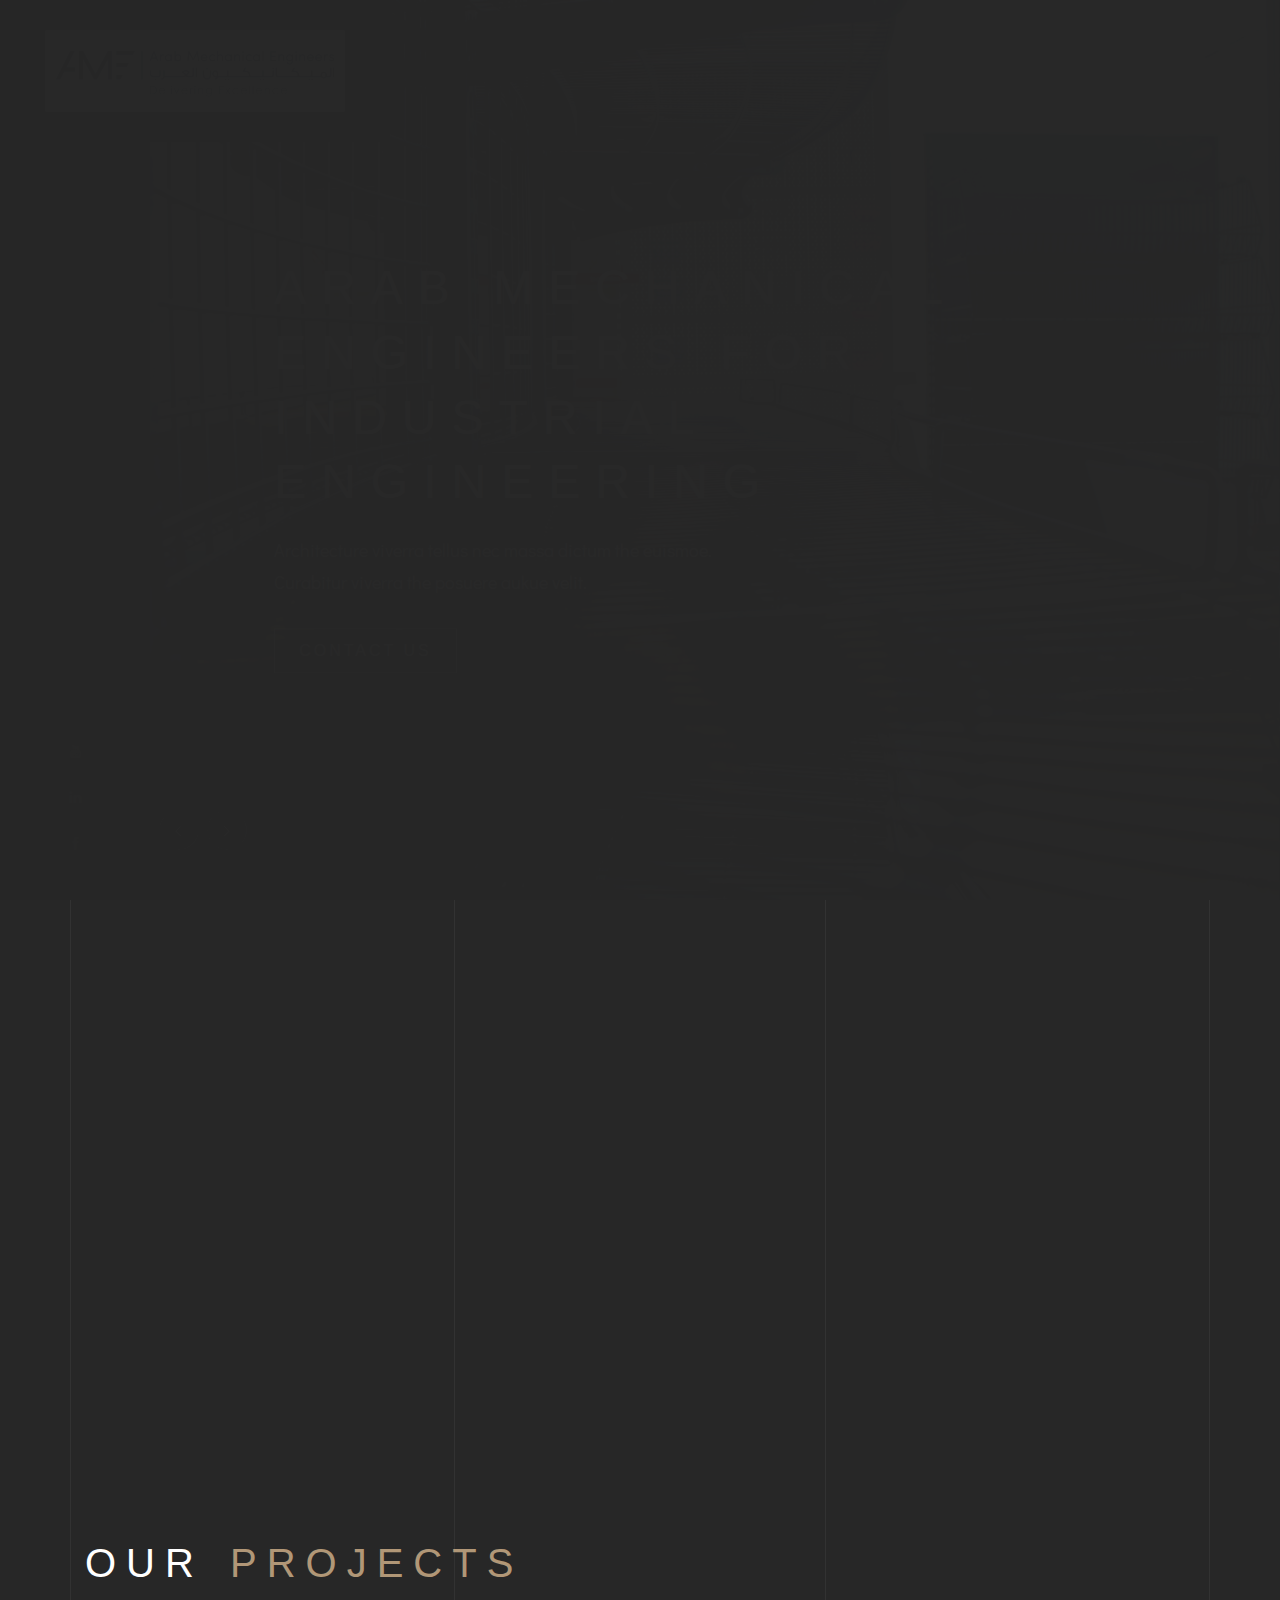
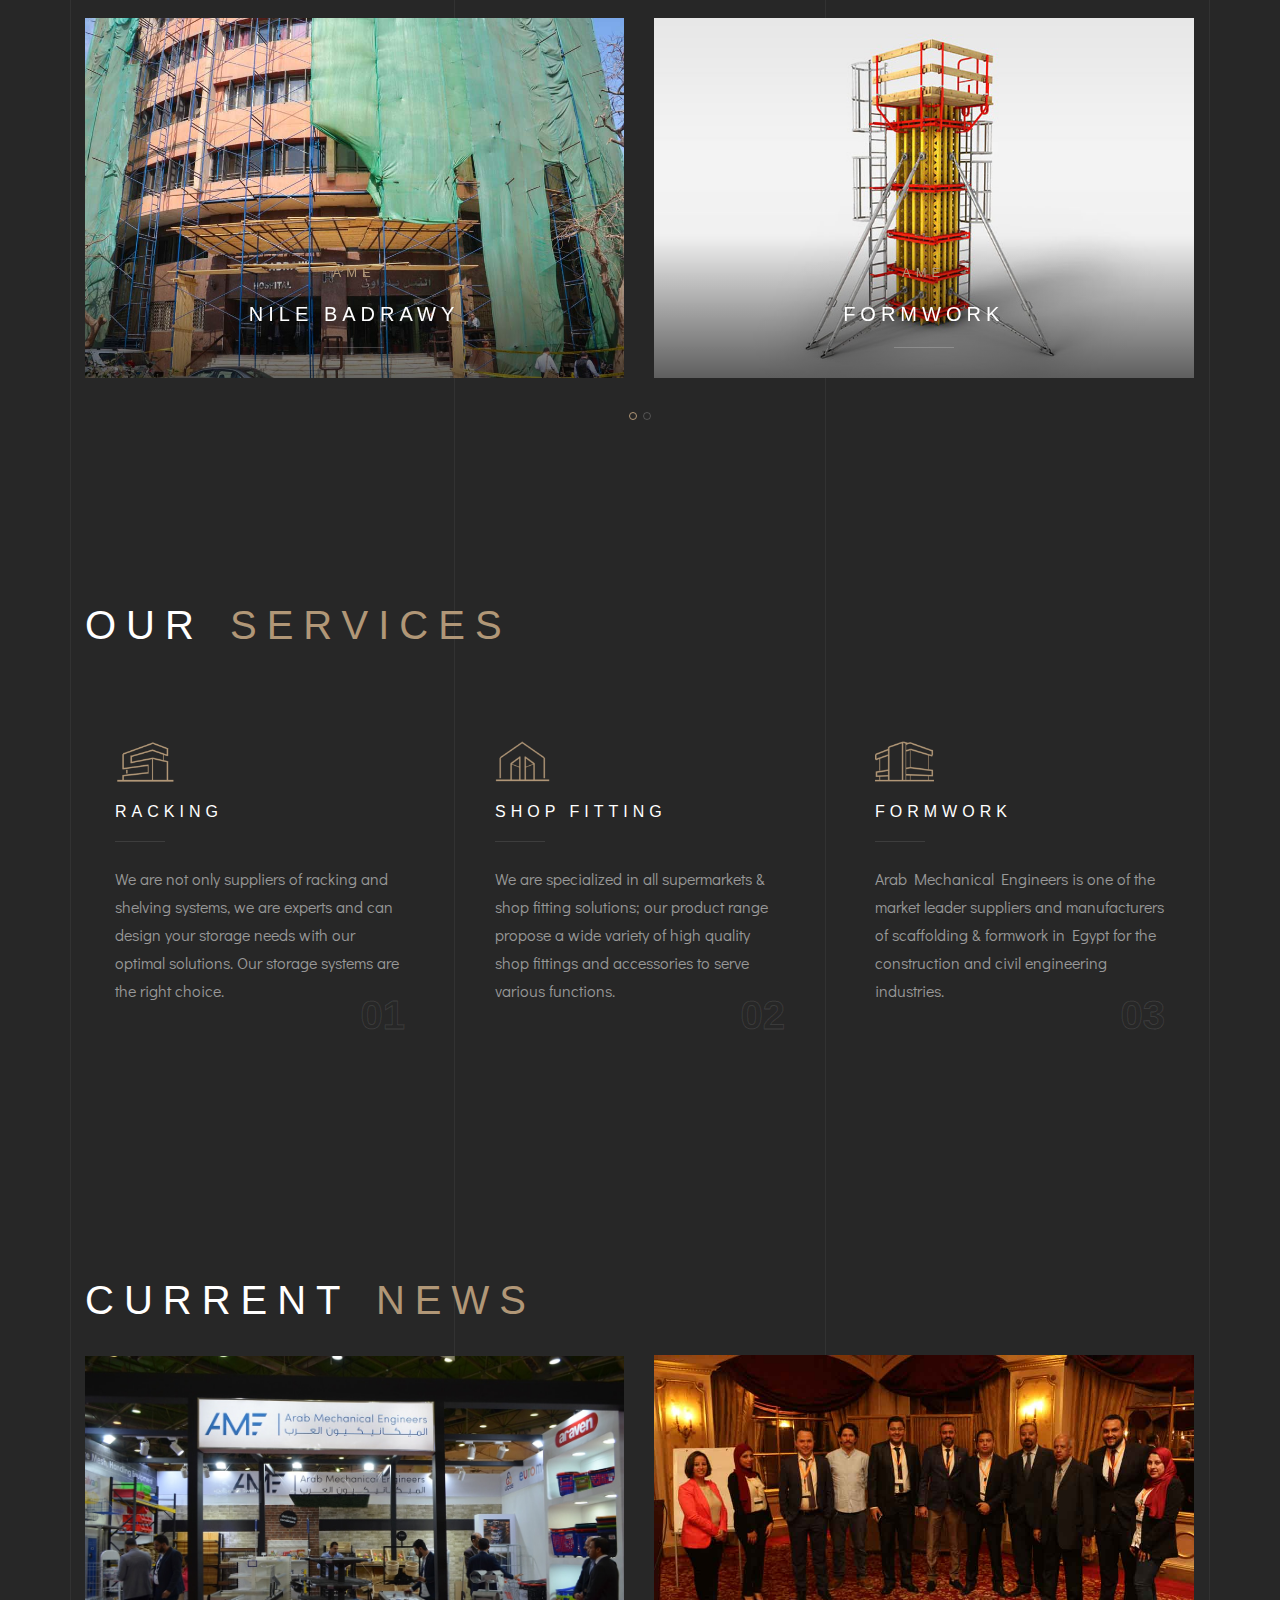
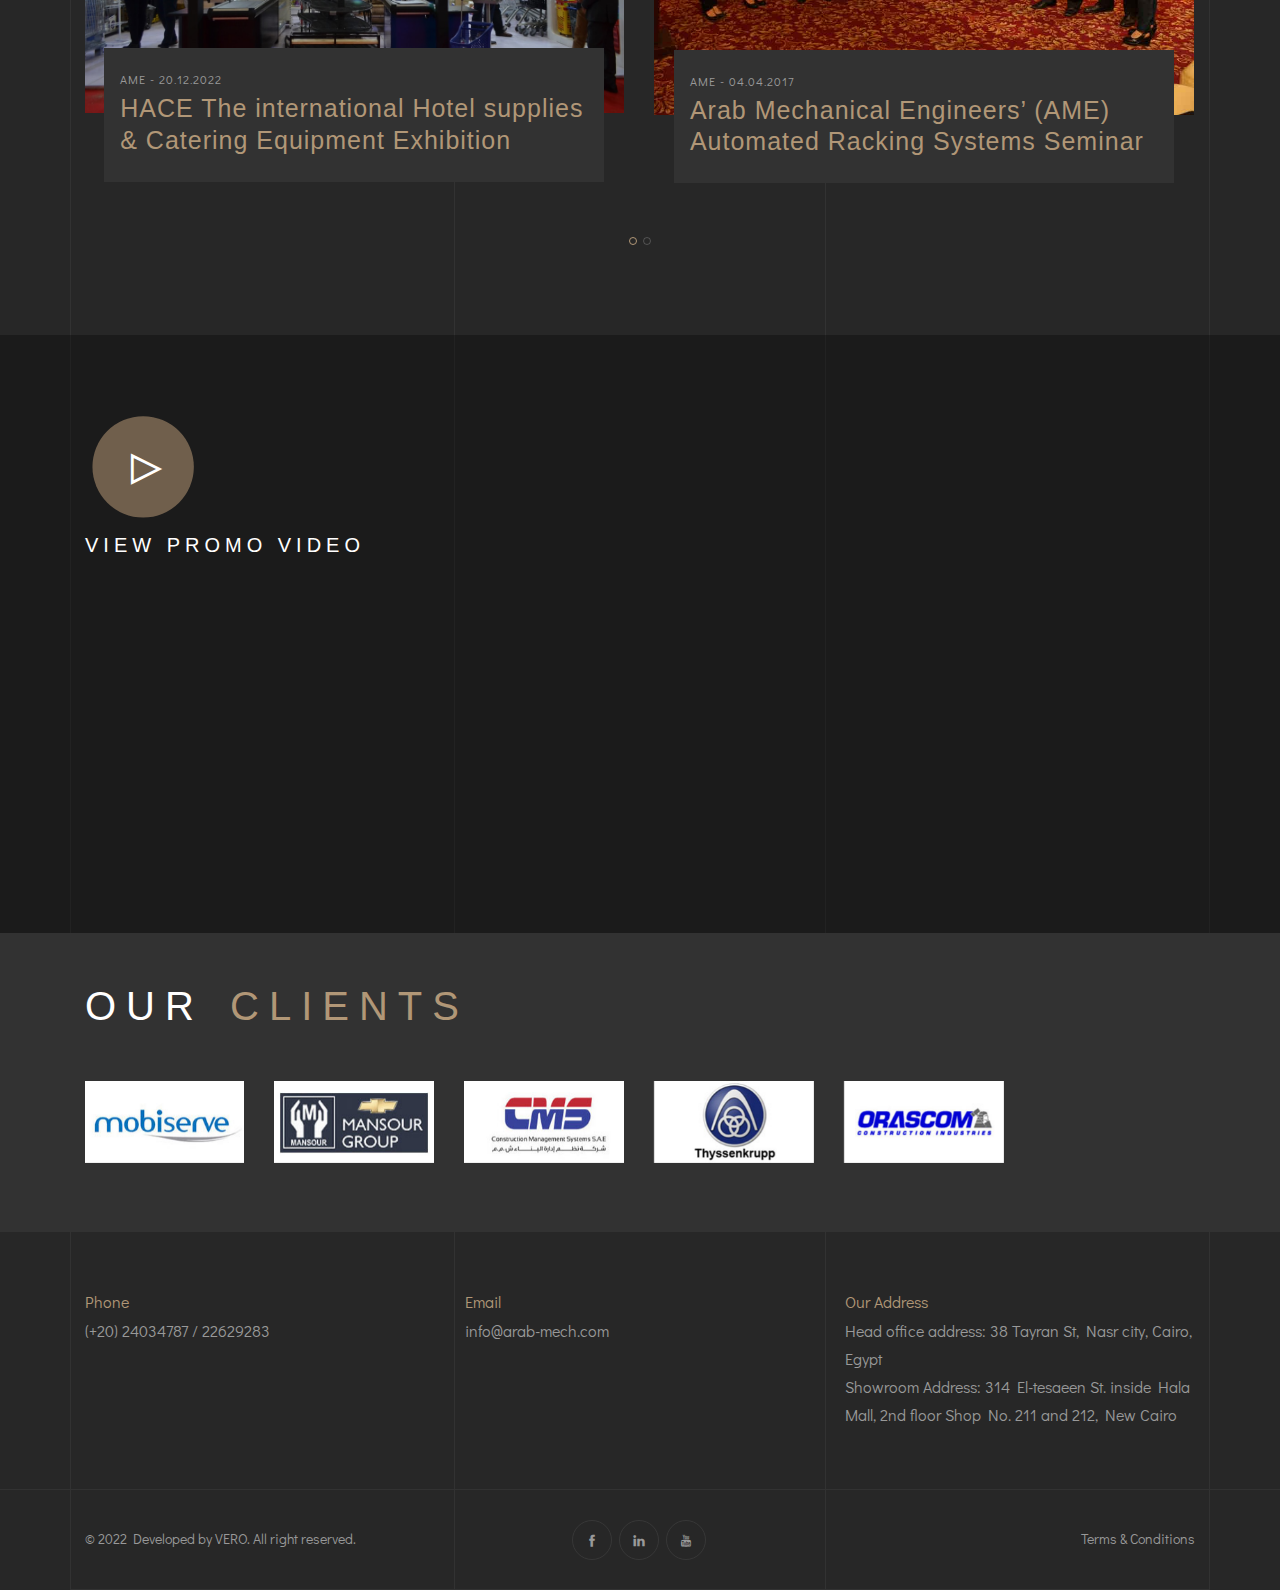
==== index.html @ ab9d2974 "first commit" ====
<!DOCTYPE html>
<html lang="zxx">

<!-- Mirrored from duruthemes.com/demo/html/bauen/toggle-menu-multipage-dark/index.html by HTTrack Website Copier/3.x [XR&CO'2014], Wed, 19 Jan 2022 14:53:19 GMT -->
<head>
    <meta charset="utf-8">
    <meta http-equiv="X-UA-Compatible" content="IE=edge" />
    <meta name="viewport" content="width=device-width, initial-scale=1, maximum-scale=1" />
    <title>Arab mechanical Engineers for industrial engineering</title>
    <link rel="shortcut icon" href="img/favicon.png" />
    <link rel="stylesheet" href="css/plugins.css" />
    <link rel="stylesheet" href="css/style.css" />
    <style>
        .owl-carousel .owl-stage {
            display: flex;
            align-items: center;
        }
    </style>
</head>
<body>
    <!-- Preloader -->
    <div id="preloader"></div>
    <!-- Progress scroll totop -->
    <div class="progress-wrap cursor-pointer">
        <svg class="progress-circle svg-content" width="100%" height="100%" viewBox="-1 -1 102 102">
            <path d="M50,1 a49,49 0 0,1 0,98 a49,49 0 0,1 0,-98" />
        </svg>
    </div>
    <!-- Menu -->
    <div class="bauen-wrap">
        <div class="bauen-wrap-inner">
            <nav class="bauen-menu"> 
                <ul>
                    <li><a class="active" href="index.html">Home</a></li>
                    <li><a href="about.html">About Us</a></li>
                    <li class='bauen-menu-sub'><a href='#'>Shop fitting & Supermarkets</a>
                        <ul>
                            <li><a href='#'>Displaying units</a></li>
                            <li><a href='#'>Fruit & Vegetables units</a></li>
                            <li><a href='#'>Bakery units</a></li>
                            <li><a href='#'>Checkouts</a></li>
                            <li><a href='#'>Trolleys & Baskets</a></li>
                            <li><a href='#'>Refrigeration Systems</a></li>
                            <li><a href='#'>Freezers</a></li>
                            <li><a href='#'>Promotional base units</a></li>
                            <li><a href='#'>Signing materials</a></li>

                        </ul>
                    </li>
                    <li class='bauen-menu-sub'><a href='#'>Racking Systems</a>
                        <ul>
                            <li><a href='#'>Cantilever</a></li>
                            <li><a href='#'>Drawers & Cabinets</a></li>
                            <li><a href='#'>Handling systems</a></li>
                            <li><a href='#'>Lockers</a></li>
                            <li><a href='#'>Multi-Tier Racking systems</a></li>
                            <li><a href='#'>Pallet Racking systems</a></li>
                            <li><a href='#'>Rack buildings</a></li>
                            <li><a href='#'>Shelving Systems</a></li>
                            <li><a href='#'>Steel Pallets</a></li>
                            <li><a href='#'>Wire Mesh solutions</a></li>
                        </ul>
                    </li>
                    <li class='bauen-menu-sub'><a href='#'>OUR PROJECTS</a>
                        <ul>
                            <li><a href='#'>Shop fitting</a></li>
                            <li><a href='#'>Racking Systems</a></li>
                        </ul>
                    </li>
                    <li><a href="#">SHOWROOM</a></li>
                    <li><a href="#">FACTORY</a></li>
                    <li><a href="contact.html">Contact</a></li>
                </ul>
            </nav>
            <div class="bauen-menu-footer">
                <div class="separator"></div>
                <p>P : (+20)  24034787 / 22629283</p>
                <p>@ : info@arab-mech.com</p>
            </div>
        </div>
    </div>
    <!-- Header -->
    <header class="bauen-header">
        <!-- Logo -->
        <div class="bauen-logo-wrap">
            <div class="bauen-logo">
                <a href="index.html" style="border-radius: 2px; background-color: #fff; padding: 20px 10px 10px 10px;"> 
                    <img src="img/ame_logo.png" class="logo-img" alt="">
                    <!-- <h2>AME<span></span></h2> -->
                </a>
            </div>
        </div>
        <!-- Menu Burger -->
        <div class="text-right bauen-wrap-burger-wrap"> 
            <a href="#" class="bauen-nav-toggle bauen-js-bauen-nav-toggle"><i></i></a> 
        </div>
    </header>
    <!-- Slider -->
    <header class="header slider-fade">
        <div class="owl-carousel owl-theme">
            <!-- The opacity on the image is made with "data-overlay-dark="number". You can change it using the numbers 0-9. -->
            <div class="text-left item bg-img" data-overlay-dark="3" data-background="img/slider/slide-1.jpg">
                <div class="v-middle caption mt-30">
                    <div class="container">
                        <div class="row">
                            <div class="col-md-8 offset-md-2">
                                    <h1>Arab mechanical Engineers for industrial engineering</h1>
                                    <p>Architecture viverra tellus nec massa dictum the euismoe.
                                        <br>Curabitur viverra the posuere aukue velit.
                                    </p>
                                    <div class="butn-light mt-30 mb-30"><a href="https://1.envato.market/mDnXD" target="_blank"><span>Contact Us</span></a></div>
                            </div>
                        </div>
                    </div>
                </div>
            </div>
            <div class="text-left item bg-img" data-overlay-dark="4" data-background="img/slider/slide-2.jpg">
                <!-- <div class="v-middle caption mt-30">
                    <div class="container">
                        <div class="row">
                            <div class="col-md-8 offset-md-2">
                                    <h1>Arab mechanical Engineers for industrial engineering</h1>
                                    <p>Architecture viverra tellus nec massa dictum the euismoe.
                                        <br>Curabitur viverra the posuere aukue velit.
                                    </p>
                                    <div class="butn-light mt-30 mb-30"><a href="https://1.envato.market/mDnXD" target="_blank"><span>Buy Now</span></a></div>
                            </div>
                        </div>
                    </div>
                </div> -->
            </div>
            <div class="text-left item bg-img" data-overlay-dark="4" data-background="img/slider/slide-3.jpg"></div>
            <div class="text-left item bg-img" data-overlay-dark="4" data-background="img/slider/slide-4.jpg"></div>
            <div class="text-left item bg-img" data-overlay-dark="4" data-background="img/slider/slide-5.jpg"></div>
            <div class="text-left item bg-img" data-overlay-dark="4" data-background="img/slider/slide-6.jpg"></div>
            <div class="text-left item bg-img" data-overlay-dark="4" data-background="img/slider/slide-7.jpg"></div>
            <div class="text-left item bg-img" data-overlay-dark="4" data-background="img/slider/slide-8.jpg"></div>
            <div class="text-left item bg-img" data-overlay-dark="4" data-background="img/slider/slide-9.jpg"></div>
            <div class="text-left item bg-img" data-overlay-dark="4" data-background="img/slider/slide-10.jpg"></div>
        </div>
        <!-- Left Panel -->
        <div class="left-panel">
            <ul class="social-left clearfix">
                <!-- <li><a href="#"><i class="ti-pinterest"></i></a></li> -->
                <li><a href="https://www.youtube.com/channel/UCtH3Ok1WEF8PvKPOIs0p7Qg/" target="_blank"><i class="ti-youtube"></i></a></li>
                <li><a href="https://arab-mech.com/#" target="_blank"><i class="ti-linkedin"></i></a></li>
                <li><a href="https://www.facebook.com/ArabMechanicalEngineers/" target="_blank"><i class="ti-facebook"></i></a></li>
            </ul>
        </div>
    </header>
    <!-- Content -->
    <div class="content-wrapper">
        <!-- Lines -->
        <section class="content-lines-wrapper">
            <div class="content-lines-inner">
                <div class="content-lines"></div>
            </div>
        </section>
        <!-- About -->
        <section class="about section-padding">
            <div class="container">
                <div class="row">
                    <div class="col-md-6 mb-30 animate-box" data-animate-effect="fadeInUp">
                        <h2 class="section-title">About <span>AME</span></h2>
                        <p>AME holds a prominent position in the Egyptian market in the field of industrial engineering. The company has three main product categories: Racking Systems, Supermarket Equipment &Shop-Fiitings and Scaffolding & Formworks. </p>
                        <p>Our products range from 100% locally produced products to imported products from leading international partners. AME presence is not limited to Egypt only it includes Libya, Kuwait and Saudi Arabia as well.</p>
                    </div>
                    <div class="col-md-6 animate-box" data-animate-effect="fadeInUp">
                        <div class="about-img">
                            <div class="img"> <img src="img/about.jpg" class="img-fluid" alt=""> </div>
                            <div class="about-img-2 about-buro">Head Office</div>
                        </div>
                    </div>
                </div>
            </div>
        </section>
        <!-- Projects -->
        <section class="projects section-padding">
            <div class="container">
                <div class="row">
                    <div class="col-md-12">
                        <h2 class="section-title">Our <span>Projects</span></h2>
                    </div>
                </div>
                <div class="row">
                    <div class="col-md-12">
                        <div class="owl-carousel owl-theme">
                            <div class="item">
                                <div class="position-re o-hidden"> <img src="img/projects/project-1.jpg" alt=""> </div>
                                <div class="con">
                                    <h6><a href="#">AME</a></h6>
                                    <h5><a href="#">Nile Badrawy</a></h5>
                                    <div class="line"></div> <a href="#"><i class="ti-arrow-right"></i></a>
                                </div>
                            </div>
                            <div class="item">
                                <div class="position-re o-hidden"> <img src="img/projects/project-2.jpg" alt=""> </div>
                                <div class="con">
                                    <h6><a href="#">AME</a></h6>
                                    <h5><a href="#">Formwork</a></h5>
                                    <div class="line"></div> <a href="#"><i class="ti-arrow-right"></i></a>
                                </div>
                            </div>
                            <div class="item">
                                <div class="position-re o-hidden"> <img src="img/projects/project-3.jpg" alt=""> </div>
                                <div class="con">
                                    <h6><a href="#">AME</a></h6>
                                    <h5><a href="#">Alfa Market</a></h5>
                                    <div class="line"></div> <a href="#"><i class="ti-arrow-right"></i></a>
                                </div>
                            </div>
                            <div class="item">
                                <div class="position-re o-hidden"> <img src="img/projects/project-4.jpg" alt=""> </div>
                                <div class="con">
                                    <h6><a href="#">AME</a></h6>
                                    <h5><a href="#">Nile tower</a></h5>
                                    <div class="line"></div> <a href="#"><i class="ti-arrow-right"></i></a>
                                </div>
                            </div>
                        </div>
                    </div>
                </div>
            </div>
        </section>
        <!-- Services -->
        <section class="services section-padding">
            <div class="container">
                <div class="row">
                    <div class="col-md-12">
                        <h2 class="section-title">Our <span>Services</span></h2>
                    </div>
                </div>
                <div class="row">
                    <div class="col-md-4">
                        <div class="item">
                            <a href="#"> <img src="img/icons/icon-1.png" alt="">
                                <h5>RACKING</h5>
                                <div class="line"></div>
                                <p>We are not only suppliers of racking and shelving systems, we are experts and can design your storage needs with our optimal solutions. Our storage systems are the right choice.</p>
                                <div class="numb">01</div>
                            </a>
                        </div>
                    </div>
                    <div class="col-md-4">
                        <div class="item">
                            <a href="#"> <img src="img/icons/icon-2.png" alt="">
                                <h5>SHOP FITTING</h5>
                                <div class="line"></div>
                                <p>We are specialized in all supermarkets & shop fitting solutions; our product range propose a wide variety of high quality shop fittings and accessories to serve various functions.</p>
                                <div class="numb">02</div>
                            </a>
                        </div>
                    </div>
                    <div class="col-md-4">
                        <div class="item">
                            <a href="#"> <img src="img/icons/icon-3.png" alt="">
                                <h5>FORMWORK</h5>
                                <div class="line"></div>
                                <p>Arab Mechanical Engineers is one of the market leader suppliers and manufacturers of scaffolding & formwork in Egypt for the construction and civil engineering industries.</p>
                                <div class="numb">03</div>
                            </a>
                        </div>
                    </div>
                </div>
            </div>
        </section>
        <!-- Blog -->
        <section class="bauen-blog section-padding">
            <div class="container">
                <div class="row">
                    <div class="col-md-12">
                        <h2 class="section-title">Current <span>News</span></h2>
                    </div>
                </div>
                <div class="row">
                    <div class="col-md-12">
                        <div class="owl-carousel owl-theme">
                            <div class="item">
                                <div class="position-re o-hidden"> <img src="img/news/news-1.jpg" alt=""> </div>
                                <div class="con">
                                    <span class="category">
                                        <a href="#">AME</a> - 20.12.2022
                                    </span>
                                    <h5><a href="#">HACE The international Hotel supplies & Catering Equipment Exhibition</a></h5>
                                </div>
                            </div>
                            <div class="item">
                                <div class="position-re o-hidden"> <img src="img/news/news-2.jpg" alt=""> </div>
                                <div class="con"> <span class="category">
                                        <a href="#">AME</a> - 04.04.2017
                                    </span>
                                    <h5><a href="#">Arab Mechanical Engineers’ (AME) Automated Racking Systems Seminar</a></h5>
                                </div>
                            </div>
                            <div class="item">
                                <div class="position-re o-hidden"> <img src="img/news/news-3.jpg" alt=""> </div>
                                <div class="con"> <span class="category">
                                        <a href="#">AME</a> - 16.12.2022
                                    </span>
                                    <h5><a href="#">Egypt Projects</a></h5>
                                </div>
                            </div>
                            <div class="item">
                                <div class="position-re o-hidden"> <img src="img/news/news-4.jpg" alt=""> </div>
                                <div class="con"> <span class="category">
                                        <a href="#">AME</a> - 01.02.2017
                                    </span>
                                    <h5><a href="#">AME Sponsoring Mohamed Essam- The Egyptian fencer</a></h5>
                                </div>
                            </div>
                        </div>
                    </div>
                </div>
            </div>
        </section>
        <!-- Promo video - Testiominals -->
        <section class="testimonials">
            <div class="background bg-img bg-fixed section-padding pb-0" data-background="img/banner2.jpg" data-overlay-dark="3">
                <div class="container">
                    <div class="row">
                        <!-- Promo video -->
                        <div class="col-md-5">
                            <div class="vid-area">
                                <div class="vid-icon">
                                    <a class="play-button vid" href="https://youtu.be/RziCmLzpFNY">
                                        <svg class="circle-fill">
                                            <circle cx="43" cy="43" r="39" stroke="#fff" stroke-width=".5"></circle>
                                        </svg>
                                        <svg class="circle-track">
                                            <circle cx="43" cy="43" r="39" stroke="none" stroke-width="1" fill="none"></circle>
                                        </svg> <span class="polygon">
                                            <i class="ti-control-play"></i>
                                        </span> </a>
                                </div>
                                <div class="cont mt-15 mb-30">
                                    <h5>View promo video</h5>
                                </div>
                            </div>
                        </div>
                        <!-- Testiominals -->
                        <div class="col-md-6 offset-md-1">
                            <div class="testimonials-box animate-box" data-animate-effect="fadeInUp">
                                <div class="row">
                                    <div class="col-md-12" style="border-bottom: 1px solid #373737;">
                                        <h5 class="section-title" style="font-size: 33px;">International <span>Partners</span></h5>
                                    </div>
                                </div>
                                <div class="owl-carousel owl-theme mt-25">
                                    <div class="item pl-2"> <span class="quote"><img src="img/quot.png" alt=""></span>
                                        <img src="img/partners/partner-1.jpg" alt="" class="w-50">
                                        <p class="mt-20">Araven the Spanish market leader manufacturer of the state-of-the-art plastic trolleys & shopping baskets worldwide.</p>
                                    </div>
                                    <div class="item pl-2"> <span class="quote"><img src="img/quot.png" alt=""></span>
                                        <img src="img/partners/partner-2.jpg" alt="" class="w-50">
                                        <p class="mt-20">UCGE the Turkish leading global manufacturer of supermarket shelving & shop fitting solutions.</p>
                                    </div>
                                    <div class="item pl-2"> <span class="quote"><img src="img/quot.png" alt=""></span>
                                        <img src="img/partners/partner-3.jpg" alt="" class="w-50">
                                        <p class="mt-20">Eurometall the Turkish leading equipment supplier for businesses, for Retail, Logistics and Industrial markets.</p>
                                    </div>
                                    <div class="item pl-2"> <span class="quote"><img src="img/quot.png" alt=""></span>
                                        <img src="img/partners/partner-4.jpg" alt="" class="w-50">
                                        <p class="mt-20">Kaplanlar Refrigeration one of the leading manufacturers of commercial refrigerators and refrigerated display cabinets in Turkey.</p>
                                    </div>
                                    <div class="item pl-2"> <span class="quote"><img src="img/quot.png" alt=""></span>
                                        <img src="img/partners/partner-5.jpg" alt="" class="w-50">
                                        <p class="mt-20">Fricon Freezers is one of the leading company and main innovator in conception, developing, production and marketing of freezing and chilling equipment founded in Portugal that offers several products of high quality.</p>
                                    </div>
                                    <div class="item pl-2"> <span class="quote"><img src="img/quot.png" alt=""></span>
                                        <img src="img/partners/partner-6.jpg" alt="" class="w-50">
                                        <p class="mt-20">Riga wood – Latvijas Finieris the leading manufacture of Film faced plywood located in Latvia. Riga supplies AME with Birch Plywood for Concrete Formwork.</p>
                                    </div>
                                    <div class="item pl-2"> <span class="quote"><img src="img/quot.png" alt=""></span>
                                        <img src="img/partners/partner-7.jpg" alt="" class="w-50">
                                        <p class="mt-20">Lana is a leader in Timber formwork located in Spain and offers innovative products and solutions for the construction sector (Formwork).</p>
                                    </div>
                                </div>
                            </div>
                        </div>
                    </div>
                </div>
            </div>
        </section>
        <!-- Clients -->
        <section class="clients">
            <div class="container py-5">
                <div class="row">
                    <div class="col-md-12">
                        <h2 class="section-title">Our <span>Clients</span></h2>
                    </div>
                </div>
                <div class="row">
                    <div class="col-md-10 owl-carousel owl-theme">
                        <div class="clients-logo">
                            <a href="#"><img src="img/clients/client-1.jpg" alt=""></a>
                        </div>
                        <div class="clients-logo">
                            <a href="#"><img src="img/clients/client-2.jpg" alt=""></a>
                        </div>
                        <div class="clients-logo">
                            <a href="#"><img src="img/clients/client-3.jpg" alt=""></a>
                        </div>
                        <div class="clients-logo">
                            <a href="#"><img src="img/clients/client-4.jpg" alt=""></a>
                        </div>
                        <div class="clients-logo">
                            <a href="#"><img src="img/clients/client-5.jpg" alt=""></a>
                        </div>
                        <div class="clients-logo">
                            <a href="#"><img src="img/clients/client-6.jpg" alt=""></a>
                        </div>
                        <div class="clients-logo">
                            <a href="#"><img src="img/clients/client-7.jpg" alt=""></a>
                        </div>
                        <div class="clients-logo">
                            <a href="#"><img src="img/clients/client-8.jpg" alt=""></a>
                        </div>
                        <div class="clients-logo">
                            <a href="#"><img src="img/clients/client-9.jpg" alt=""></a>
                        </div>
                        <div class="clients-logo">
                            <a href="#"><img src="img/clients/client-10.jpg" alt=""></a>
                        </div>
                        <div class="clients-logo">
                            <a href="#"><img src="img/clients/client-11.jpg" alt=""></a>
                        </div>
                        <div class="clients-logo">
                            <a href="#"><img src="img/clients/client-12.jpg" alt=""></a>
                        </div>
                        <div class="clients-logo">
                            <a href="#"><img src="img/clients/client-13.jpg" alt=""></a>
                        </div>
                        <div class="clients-logo">
                            <a href="#"><img src="img/clients/client-14.jpg" alt=""></a>
                        </div>
                        <div class="clients-logo">
                            <a href="#"><img src="img/clients/client-15.jpg" alt=""></a>
                        </div>
                        <div class="clients-logo">
                            <a href="#"><img src="img/clients/client-16.jpg" alt=""></a>
                        </div>
                        <div class="clients-logo">
                            <a href="#"><img src="img/clients/client-17.jpg" alt=""></a>
                        </div>
                        <div class="clients-logo">
                            <a href="#"><img src="img/clients/client-18.jpg" alt=""></a>
                        </div>
                        <div class="clients-logo">
                            <a href="#"><img src="img/clients/client-19.jpg" alt=""></a>
                        </div>
                        <div class="clients-logo">
                            <a href="#"><img src="img/clients/client-20.jpg" alt=""></a>
                        </div>
                    </div>
                </div>
            </div>
        </section>
        <!-- Footer -->
        <footer class="main-footer dark">
            <div class="container">
                <div class="row">
                    <div class="col-md-4 mb-30">
                        <div class="item fotcont">
                            <div class="fothead">
                                <h6>Phone</h6>
                            </div>
                            <p>(+20)  24034787 / 22629283 </p>
                        </div>
                    </div>
                    <div class="col-md-4 mb-30">
                        <div class="item fotcont">
                            <div class="fothead">
                                <h6>Email</h6>
                            </div>
                            <p>info@arab-mech.com</p>
                        </div>
                    </div>
                    <div class="col-md-4 mb-30">
                        <div class="item fotcont">
                            <div class="fothead">
                                <h6>Our Address</h6>
                            </div>
                            <p>Head office address: 38 Tayran St, Nasr city, Cairo, Egypt</p>
                            <p>Showroom Address: 314 El-tesaeen St. inside Hala Mall, 2nd floor Shop No. 211 and 212, New Cairo</p>
                        </div>
                    </div>
                </div>
            </div>
            <div class="sub-footer">
                <div class="container">
                    <div class="row">
                        <div class="col-md-4">
                            <div class="text-left">
                                <p>© 2022 Developed by VERO. All right reserved.</p>
                            </div>
                        </div>
                        <div class="col-md-4 abot">
                            <div class="social-icon"> 
                                <a href="https://www.facebook.com/ArabMechanicalEngineers/" target="_blank">
                                    <i class="ti-facebook"></i>
                                </a> 
                                <!-- <a href="index.html">
                                    <i class="ti-twitter"></i>
                                </a>  -->
                                <a href="https://arab-mech.com/#" target="_blank">
                                    <i class="ti-linkedin"></i>
                                </a> 
                                <a href="https://www.youtube.com/channel/UCtH3Ok1WEF8PvKPOIs0p7Qg/" target="_blank">
                                    <i class="ti-youtube"></i>
                                </a> 
                            </div>
                        </div>
                        <div class="col-md-4">
                            <p class="right"><a href="#">Terms &amp; Conditions</a></p>
                        </div>
                    </div>
                </div>
            </div>
        </footer>
    </div>
    <!-- jQuery -->
    <script src="js/jquery-3.5.1.min.js"></script>
    <script src="js/jquery-migrate-3.0.0.min.js"></script>
    <script src="js/modernizr-2.6.2.min.js"></script>
    <script src="js/imagesloaded.pkgd.min.js"></script>
	<script src="js/jquery.isotope.v3.0.2.js"></script>
    <script src="js/pace.js"></script>
    <script src="js/popper.min.js"></script>
    <script src="js/bootstrap.min.js"></script>
    <script src="js/scrollIt.min.js"></script>
    <script src="js/jquery.waypoints.min.js"></script>
    <script src="js/owl.carousel.min.js"></script>
    <script src="js/jquery.stellar.min.js"></script>
    <script src="js/jquery.magnific-popup.js"></script>
    <script src="js/YouTubePopUp.js"></script>
    <script src="js/custom.js"></script>
</body>

<!-- Mirrored from duruthemes.com/demo/html/bauen/toggle-menu-multipage-dark/index.html by HTTrack Website Copier/3.x [XR&CO'2014], Wed, 19 Jan 2022 14:55:44 GMT -->
</html>
---- css/style.css ----
/* -----------------------------------------------------------------------------------

 01. Google fonts
 02. Basics style
 03. Selection style 
 04. Overlay Effect Background image
 05. Owl-Theme custom style
 06. Section style
 07. Navbar style
 08. Header style
 09. Slider style
 10. Slider Left Panel style
 11. Page Banner Header style
 12. Content Lines style
 13. About style 
 14. Team style
 15. Team Details style
 16. Services style
 17. Projects style
 18. Projects2 (masonry) style
 19. Projects3 style
 20. Projects4 style
 21. Project Gallery style
 22. Clients style
 23. Gallery style
 24. Promo Video and Testimonials style
 25. Blog 1 style
 26. Blog 2 style
 27. Blog 3 style
 28. Post style
 29. Contact style
 30. Buttons style
 31. Footer style
 32. Corner style
 33. Preloader style
 34. toTop Button style
 35. Accordion Box (for Faqs) style
 36. Pricing plan style
 37. Error Page - 404 style
 38. Process style
 39. Comming soon style
 40. Responsive (Media Query)
 
----------------------------------------------------------------------------------- */


/* ======= Google fonts (Oswald & Didact Gothic) ======= */
@import url('https://fonts.googleapis.com/css2?family=Didact+Gothic&amp;family=Oswald:wght@200;300;400;500;600;700&amp;display=swap');


/* ======= Basic style ======= */
html,
body {
    -moz-osx-font-smoothing: grayscale;
    -webkit-font-smoothing: antialiased;
    -moz-font-smoothing: antialiased;
    font-smoothing: antialiased;
}
* {
    margin: 0;
    padding: 0;
    -webkit-box-sizing: border-box;
    box-sizing: border-box;
    outline: none;
    list-style: none;
    word-wrap: break-word;
}
body {
    font-family: 'Didact Gothic', sans-serif;
    font-size: 16px;
    font-weight: 400;
    line-height: 1.75em;
    color: #999;
    overflow-x: hidden !important;
    background: #272727;
}
p {
    font-family: 'Didact Gothic', sans-serif;
    font-size: 16px;
    font-weight: 400;
    line-height: 1.75em;
    color: #999;
    margin-bottom: 20px;
}
h1,
h2,
h3,
h4,
h5,
h6 {
    font-family: 'Oswald', sans-serif;
    font-weight: 400;
    line-height: 1.25em;
    margin: 0 0 20px 0;
}
img {
    width: 100%;
    height: auto;
}
img {
    -webkit-transition: all 0.5s;
    -o-transition: all 0.5s;
    transition: all 0.5s;
    color: #323232;
}
span,
a,
a:hover {
    display: inline-block;
    text-decoration: none;
    color: inherit;
}

a[href^="tel"] {
    color: inherit;
    text-decoration: none;
}

b {
    font-weight: 400;
    color: #b19777;
}
/* text field */
button,
input,
optgroup,
select,
textarea {
    font-family: 'Oswald', sans-serif;
}
input[type="password"]:focus,
input[type="email"]:focus,
input[type="text"]:focus,
input[type="file"]:focus,
input[type="radio"]:focus,
input[type="checkbox"]:focus,
textarea:focus {
    outline: none;
}
input[type="password"],
input[type="email"],
input[type="text"],
input[type="file"],
textarea {
    max-width: 100%;
    margin-bottom: 10px;
    padding: 10px 0;
    height: auto;
    background-color: transparent;
    -webkit-box-shadow: none;
    box-shadow: none;
    border-width: 0 0 1px;
    border-style: solid;
    display: block;
    width: 100%;
    line-height: 1.5em;
    font-family: 'Didact Gothic', sans-serif;
    font-size: 16px;
    font-weight: 400;
    color: #999;
    background-image: none;
    border-bottom: 1px solid #323232;
    border-color: ease-in-out .15s, box-shadow ease-in-out .15s;
}
input:focus,
textarea:focus {
    border-bottom-width: 1px;
    border-color: #b19777;
}
input[type="submit"],
input[type="reset"],
input[type="button"],
button {
    text-shadow: none;
    -webkit-box-shadow: none;
    box-shadow: none;
    line-height: 1.75em;
    -webkit-transition: background-color .15s ease-out;
    transition: background-color .15s ease-out;
    background: #b19777;
    border: 1px solid transparent;
}
input[type="submit"]:hover,
input[type="reset"]:hover,
input[type="button"]:hover,
button:hover {
    background-color: #323232;
    color: #999;
    border: 1px solid transparent;
}
select {
    padding: 10px;
    border-radius: 5px;
}
table,
th,
tr,
td {
    border: 1px solid #ececec;
}
th,
tr,
td {
    padding: 10px;
}
input[type="radio"],
input[type="checkbox"] {
    display: inline;
}
/* Placeholder */
::-webkit-input-placeholder {
    color: #999;
    font-size: 15px;
    font-weight: 400;
}

:-moz-placeholder {
    color: #999;
}

::-moz-placeholder {
    color: #999;
    opacity: 1;
}

:-ms-input-placeholder {
    color: #999;
}


.o-hidden {
    overflow: hidden;
}
.position-re {
    position: relative;
}
.full-width {
    width: 100%;
}
.bg-img {
    background-size: cover;
    background-repeat: no-repeat;
}
.bg-fixed {
    background-attachment: fixed;
}
.pattern {
    background-repeat: repeat;
    background-size: auto;
}
.bold {
    font-weight: 600;
}
.count {
    font-family: 'Oswald', sans-serif;
}
.valign {
    display: -webkit-box;
    display: -ms-flexbox;
    display: flex;
    -webkit-box-align: center;
    -ms-flex-align: center;
    align-items: center;
}
.v-middle {
    position: absolute;
    width: 100%;
    top: 50%;
    left: 0;
    -webkit-transform: translate(0%, -50%);
    transform: translate(0%, -50%);
}

.v-bottom {
    position: absolute;
    width: 100%;
    bottom: 5%;
    left: 0;
    -webkit-transform: translate(0%, -5%);
    transform: translate(0%, -5%);
}

.js .animate-box {
    opacity: 0;
}


/* ======= Selection style ======= */
::-webkit-selection {
    color: #999;
    background: rgba(0, 0, 0, 0.1);
}
::-moz-selection {
    color: #999;
    background: rgba(0, 0, 0, 0.1);
}
::selection {
    color: #999;
    background: rgba(0, 0, 0, 0.1);
}

/* ======= Scrollbar ======= */

::-webkit-scrollbar {
    width: 0px;
}

::-webkit-scrollbar-track {
    background: #999;
}

::-webkit-scrollbar-thumb {
    background: #272727;
}

::-webkit-scrollbar-thumb:hover {
    background: #272727;
}



/* ======= Owl-Theme custom style ======= */
.owl-theme .owl-nav.disabled + .owl-dots {
    margin-top: 0px;
    line-height: .7;
    display: block;
}
.owl-theme .owl-dots .owl-dot span {
    width: 8px;
    height: 8px;
    margin: 0 3px;
    border-radius: 50%;
    background: transparent;
    border: 1px solid rgba(255, 255, 255, 0.2);
}
.owl-theme .owl-dots .owl-dot.active span,
.owl-theme .owl-dots .owl-dot:hover span {
    background: transparent;
    border: 1px solid #b19777;
}


/* ======= Section style ======= */
.section-padding {
    padding: 90px 0;
}
.section-padding2 {
    padding: 0 0 90px 0;
}
.section-padding h6 {
    color: #b19777;
    font-size: 20px;
    margin-bottom: 20px;
}
.section-title {
    font-size: 40px;
    font-family: 'Oswald', sans-serif;
    font-weight: 400;
    color: #fff;
    text-transform: uppercase;
    position: relative;
    letter-spacing: 10px;
    word-spacing: 5px;
    margin-bottom: 30px;
}
.section-title span {
    color: #b19777;
}
.section-title2 {
    font-size: 35px;
    font-weight: 300;
    color: #b19777;
    position: relative;
    line-height: 1.25em;
    margin-bottom: 30px;
    letter-spacing: 3px;
    text-transform: uppercase;
}


/* ======= Menu style ======= */
.bauen-wrap {
    display: block;
    background: #272727;
    right: 0;
    z-index: 101;
    position: fixed;
    width: 340px;
    -webkit-transform: translateX(100%);
    -ms-transform: translateX(100%);
    transform: translateX(100%);
    -webkit-transition: .3s all ease;
    -o-transition: .3s all ease;
    transition: .3s all ease;
    bottom: 0;
    top: 0;
    -webkit-box-shadow: 0 -20px 20px -5px rgba(0, 0, 0, 0.05);
    box-shadow: 0 -20px 20px -5px rgba(0, 0, 0, 0.05);
    min-height: 300px;
    overflow: auto;
    padding: 0 40px;
    border: none;
    border-left: 1px solid #323232
}
.bauen-wrap.bauen-wrap-show {
    -webkit-transform: translateX(0%);
    -ms-transform: translateX(0%);
    transform: translateX(0%);
}
.bauen-logo-wrap {
    position: relative;
    z-index: 1021;
    float: left;
    background: #272727;
    padding: 30px 45px;
}
.bauen-menu {}
.bauen-menu ul {
    position: relative;
    margin-top: 200px;
    margin-bottom: 30px;
    padding: 0;
}
.bauen-menu ul ul {
    position: relative;
    margin-top: 0;
    margin-bottom: 0;
    padding: 0;
}
.bauen-menu ul li,
.bauen-menu ul li a {
    margin: 0;
    padding: 0;
    border: 0;
    list-style: none;
    display: block;
    position: relative;
    -webkit-transition: .3s all ease;
    -o-transition: .3s all ease;
    transition: .3s all ease;
}
.bauen-menu ul li {
    margin: 10px 0 10px 0;
    padding: 0 0 10px 0;
    list-style: none;
    font-size: 15px;
    font-weight: 300;
    line-height: 1.5em;
    text-transform: uppercase;
    letter-spacing: 4px;
    border-bottom: 1px solid rgba(255,255,255,0.03);
}
.bauen-menu ul ul li {
    margin: 5px 0 0px 0;
    padding: 0 0 0px 0;
    list-style: none;
    text-transform: uppercase;
    letter-spacing: 0px;
    border-bottom: none;
}
.bauen-menu ul li a {
    color: #999;
    text-decoration: none;
    position: relative;
    padding: 0;
    font-family: 'Oswald', sans-serif;
    font-weight: 300;
    -webkit-transition: 0.3s;
    -o-transition: 0.3s;
    transition: 0.3s;
}
.bauen-menu ul li a {
    display: inline-block;
}
.bauen-menu ul li a:after {
    content: '';
    display: block;
    width: 0;
}
.bauen-menu ul li a:hover::after {
    width: 100%;
}
.bauen-menu ul li a.active {
    color: #b19777;
}
.bauen-menu ul li a.active:after {
    height: 0px;
}
.bauen-menu ul ul {
    display: none;
}
.bauen-menu > ul > li > a {
    color: #999;
    text-decoration: none;
    position: relative;
    padding: 0;
    font-family: 'Oswald', sans-serif;
    font-weight: 300;
    -webkit-transition: 0.3s;
    -o-transition: 0.3s;
    transition: 0.3s;
}
.bauen-menu > ul > li.open > a {
    color: #b19777;
    text-decoration: none;
    position: relative;
    padding: 0;
    font-family: 'Oswald', sans-serif;
    font-weight: 300;
    -webkit-transition: 0.3s;
    -o-transition: 0.3s;
    transition: 0.3s;
}
.bauen-menu ul ul li a {
    color: #999;
    text-decoration: none;
    position: relative;
    padding: 5px 0 5px 5px;
    font-family: 'Didact Gothic', sans-serif;
    font-size: 15px;
    font-weight: 300;
    line-height: 1.25em;
    -webkit-transition: 0.3s;
    -o-transition: 0.3s;
    transition: 0.3s;
    margin-left: 12px;
    text-transform: none;
}
.bauen-menu ul li:hover > a,
.bauen-menu ul li.open > a,
.bauen-menu ul li.active > a,
.bauen-menu ul ul li:hover > a,
.bauen-menu ul ul li.open > a,
.bauen-menu ul ul li.active > a {
    color: #b19777;
}
.bauen-menu ul ul ul li a {
    margin-left: 24px;
    padding-top: 0px;
}
/* navigation footer */
.bauen-menu-footer {
    position: relative;
    bottom: 30px;
    left: 0;
    padding: 90px 0px 0px 0px;
    color: #777;
}
.bauen-menu-footer p {
    color: #777;
    margin: 0;
    font-size: 15px;
}
.bauen-menu-footer a {
    color: #b19777;
}
.separator {
    width: 16%;
    margin-bottom: 20px;
    text-align: center;
    position: relative;
    display: inline-block;
    vertical-align: middle;
    border-bottom: 1px solid #333;
    margin: 10px 0;
}
@media screen and (max-width: 768px) {
    .bauen-menu-footer {

    }   
}


/* ======= Menu header style ======= */

.bauen-header {
    position: absolute;
    top: 0;
    z-index: 900;
    width: 100%;
    padding-right: 11%;
}
.bauen-header .bauen-logo {
    line-height: 0;
    padding: 0;
    color: #fff;
    font-size: 30px;
    font-family: 'Oswald', sans-serif;
    font-weight: 300;
    text-align: center
}
.bauen-header .bauen-logo img {
    width: 280px;
    margin-bottom: 5px;
}


.bauen-header .bauen-logo h2 {
    font-family: 'Oswald', sans-serif;
    font-size: 45px;
    font-weight: 400;
    display: block;
    width: 100%;
    position: relative;
    color: #b19777;
    letter-spacing: 9px;
    margin-bottom: 0;
}

.bauen-header .bauen-logo span {
    display: block;
    font-family: 'Oswald', sans-serif;
    font-size: 12px;
    color: #999;
    font-weight: 400;
    letter-spacing: 4px;
    display: block;
    margin-top: 5px;
    line-height: 1.5em;
    text-transform: uppercase;
}

.bauen-header .social li {
    display: inline-block;
}
.bauen-header .social li a {
    color: #fff;
    padding: 0 10px;
}
.bauen-header .heading {
    color: #fff;
}
.bauen-header.scrolled {
    position: fixed;
    top: 0;
    background:#272727;
    -webkit-transition: .0s all ease;
    -o-transition: .0s all ease;
    transition: .0s all ease;
    -webkit-transform: translateY(-100%);
    -ms-transform: translateY(-100%);
    transform: translateY(-100%);
    
    -webkit-box-shadow: 0px 5px 15px rgb(0 0 0 / 10%);
    box-shadow: 0px 5px 15px rgb(0 0 0 / 10%);
}
.bauen-header.scrolled .social {
    margin-top: 10px;
}
.bauen-header.scrolled .social li a {
    color: #fff;
}
.bauen-header.scrolled .bauen-logo {
    line-height: 1em;
    padding: 0;
    color: #fff;
    font-size: 30px;
    font-family: 'Oswald', sans-serif;
    font-weight: 300;
}

.bauen-header.scrolled .bauen-logo  h2,
.bauen-header.scrolled .bauen-logo  h2 span {
    display: none;
}

.bauen-header.scrolled .bauen-logo-wrap {
    padding: 15px 70px 15px 150px;
    background: #272727;
}

.bauen-header.scrolled .bauen-nav-toggle {
    top: -1px !important;
    margin-top: 25px;
}
.bauen-header.awake {
    -webkit-transition: .3s all ease;
    -o-transition: .3s all ease;
    transition: .3s all ease;
    -webkit-transform: translateY(0%);
    -ms-transform: translateY(0%);
    transform: translateY(0%);
}
.bauen-header.sleep {
    -webkit-transition: .3s all ease;
    -o-transition: .3s all ease;
    transition: .3s all ease;
    -webkit-transform: translateY(-100%);
    -ms-transform: translateY(-100%);
    transform: translateY(-100%);
}
.bauen-nav-toggle {
    top: -3px !important;
}
.bauen-nav-toggle i,
.bauen-nav-toggle i:before,
.bauen-nav-toggle i:after {
    background: #fff !important;
}
.bauen-wrap-burger-wrap {
    position: relative;
    z-index: 1022;
}
.bauen-nav-toggle {
    width: 30px;
    height: 30px;
    cursor: pointer;
    text-decoration: none;
    position: relative;
    top: -15px;
    z-index: 109;
    display: block !important;
    float: right;
    right: 0;
    display: none;
    border-bottom: none !important;
    margin-top: 60px;
}
.bauen-nav-toggle:hover i:before {
    top: -7px;
}
.bauen-nav-toggle:hover i:after {
    bottom: -7px;
}
.bauen-nav-toggle.active i {
    background: transparent !important;
}
.bauen-nav-toggle.active i:before {
    top: 0px;
    -webkit-transform: rotateZ(45deg);
    -moz-transform: rotateZ(45deg);
    -ms-transform: rotateZ(45deg);
    -o-transform: rotateZ(45deg);
    transform: rotateZ(45deg);
}
.bauen-nav-toggle.active i:after {
    bottom: 0;
    -webkit-transform: rotateZ(-45deg);
    -moz-transform: rotateZ(-45deg);
    -ms-transform: rotateZ(-45deg);
    -o-transform: rotateZ(-45deg);
    transform: rotateZ(-45deg);
}
.bauen-nav-toggle:hover,
.bauen-nav-toggle:focus,
.bauen-nav-toggle:active {
    outline: none;
    border-bottom: none !important;
}
.bauen-nav-toggle i {
    position: relative;
    display: -moz-inline-stack;
    display: inline-block;
    zoom: 1;
    *display: inline;
    width: 25px;
    height: 1px;
    font: bold 14px/.4 Helvetica;
    text-transform: uppercase;
    text-indent: -55px;
    background: #fff;
    -webkit-transition: all .2s ease-out;
    -o-transition: all .2s ease-out;
    transition: all .2s ease-out;
}
.bauen-nav-toggle i:before,
.bauen-nav-toggle i:after {
    content: '';
    width: 25px;
    height: 1px;
    background: #fff;
    position: absolute;
    left: 0;
    -webkit-transition: 0.2s;
    -o-transition: 0.2s;
    transition: 0.2s;
}
.bauen-nav-toggle i:before {
    top: -7px;
}
.bauen-nav-toggle i:after {
    bottom: -7px;
}


/* ======= Header style ======= */
.header {
    min-height: 100vh;
    overflow: hidden;
}
.header .caption .o-hidden {
    display: inline-block;
}
.header .caption h2 {
    font-weight: 400;
    font-size: 30px;
}
.header .caption h4 {
    font-family: 'Oswald', sans-serif;
    font-size: 20px;
    font-weight: 400;
    text-transform: uppercase;
    letter-spacing: 5px;
    color: #fff;
    text-align: right;
    margin-bottom: 30px;
    -webkit-animation-delay: .2s;
    animation-delay: .2s;
}
.header .caption h1 {
    position: relative;
    margin-bottom: 20px;
    font-family: 'Oswald', sans-serif;
    font-size: 48px;
    text-transform: uppercase;
    line-height: 1.35em;
    -webkit-animation-delay: .4s;
    animation-delay: .4s;
    color: #fff;
    font-weight: 400;
    letter-spacing: 15px;
}
.header .caption p {
    font-size: 18px;
    line-height: 1.75em;
    margin-bottom: 0;
    color: #fff;
    -webkit-animation-delay: .6s;
    animation-delay: .6s;
    margin-right: 15px;
}
.header .caption p span {
    letter-spacing: 5px;
    text-transform: uppercase;
    margin: 0 5px;
    padding-right: 14px;
    position: relative;
}
.header .caption p span:last-child {
    padding: 0;
}
.header .caption p span:last-child:after {
    display: none;
}
.header .caption p span:after {
    content: '';
    width: 7px;
    height: 7px;
    border-radius: 50%;
    background: #272727;
    position: absolute;
    top: 10px;
    right: 0;
    opacity: .5;
}
.header .caption .butn-light {
    -webkit-animation-delay: .8s;
    animation-delay: .8s;
    margin-right: 15px;
}
.header .social a {
    color: #eee;
    font-size: 20px;
    margin: 10px 15px;
}

hr {
    margin-top: 5px;
    margin-bottom: 20px;
    border: 0;
    border-top: 1px solid rgba(255,255,255,0.3);
}



/* ======= Slider style ======= */
.slider .owl-item,
.slider-fade .owl-item {
    height: 100vh;
    position: relative;
}
.slider .item,
.slider-fade .item {
    position: absolute;
    top: 0;
    left: 0;
    height: 100%;
    width: 100%;
    background-size: cover;
    background-position: center;
}
.slider .item .caption,
.slider-fade .item .caption {
    z-index: 9;
}
.slider .owl-theme .owl-dots,
.slider-fade .owl-theme .owl-dots {
    position: absolute;
    bottom: 5vh;
    width: 100%;
}
/* owl-nav next and prev */
.owl-nav {
    position: absolute;
    bottom: 5%;
    left: 12%;
}
.owl-prev {
    float: left;
}
.owl-next {
    float: right;
}
.owl-theme .owl-nav [class*=owl-] {
    width: 40px;
    height: 40px;
    line-height: 34px;
    background: transparent;
    border-radius: 100%;
    color: rgba(255, 255, 255, 0.95);
    font-size: 11px;
    margin-right: 3px;
    cursor: pointer;
    border: 1px solid rgba(255, 255, 255, 0.3);
    transition: all 0.2s ease-in-out;
    transform: scale(1.0);
}
.owl-theme .owl-nav [class*=owl-]:hover {
    transform: scale(0.9);
    background: transparent;
    border: 1px solid #b19777;
    color: #b19777;
}
@media screen and (max-width: 768px) {
    .owl-nav {
        display: none;
    }
}


/* ======= Slider left panel style ======= */
.left-panel {
    background: #272727;
    position: absolute;
    width: 150px;
    height: 100%;
    left: 0;
    top: 0;
    z-index: 1;
    overflow: hidden;
}


.social-left {
    display: block;
    margin: 0;
    padding: 10px 0;
    list-style: none;
    text-align: center;
    position: absolute;
    left: 0;
    width: 100%;
    bottom: 24px;
    background: #272727;
    z-index: 10;
}

.social-left:before {
    content: '';
    position: absolute;
    left: 50%;
    width: 1px;
    height: 70px;
    top: -70px;
    background: #373737;
}

.social-left li {
    display: block;
    margin: 0;
    padding: 3px 0;
}
.social-left li:first-child {}
.social-left li a {
    display: inline-block;
    text-decoration: none;
    width: 40px;
    height: 40px;
    line-height: 40px;
    text-align: center;
    font-size: 13px;
    border: 1px solid #373737;
    color: #999;
    border-radius: 100%;
    -webkit-transition: all .4s;
    -o-transition: all .4s;
    transition: all .4s;
}
.social-left li a:hover {
    color: #b19777;
    border: 1px solid #b19777;
}
@media (max-width: 1259.98px) {
    .left-panel {
        width: 100px;
    }
}
@media (max-width: 991.98px) {
    .left-panel {
        width: 50px;
    }
}
@media (max-width: 767.98px) {
    .left-panel {
        display: none;
    }
}



/* ======= Page Banner Header style ======= */
.banner-header {
    height: 50vh;
    z-index: -2;
}
.banner-header h6 {
    font-size: 20px;
    font-weight: 400;
    margin-bottom: 10px;
}
.banner-header h6 a:hover {
    color: #fff;
}
.banner-header h6 i {
    margin: 0 15px;
    font-size: 10px;
}
.banner-header h5 {
    color: #b19777;
    font-size: 17px;
    font-family: 'Oswald', sans-serif;
    font-weight: 400;
    margin-bottom: 5px;
}
.banner-header h1 {
    font-size: 40px;
    font-family: 'Oswald', sans-serif;
    font-weight: 400;
    color: #b19777;
    position: relative;
    margin-bottom: 10px;
    line-height: 1.2em;
}
.banner-header p {
    font-size: 20px;
    font-weight: 400;
    margin-bottom: 0;
    color: #999;
    -webkit-animation-delay: 1s;
    animation-delay: 1s;
}
.banner-header p a {
    color: #b19777;
}
@media screen and (max-width: 767px) {
    .banner-header {
        height: 30vh;
        margin-top: 70px;
    }
    .banner-header h6 {
        font-size: 12px;
        font-weight: 400;
        margin-bottom: 10px;
    }
    .banner-header h6 a:hover {
        color: #b19777;
    }
    .banner-header h6 i {
        margin: 0 15px;
        font-size: 10px;
    }
    .banner-header h5 {}
    .banner-header h1 {}
    .banner-header p {
        font-size: 20px;
        color: #999;
    }
}
.banner-img:after {
    position: absolute;
    height: 100%;
    right: 0;
    left: 0;
    content: "";
    background: -webkit-linear-gradient(bottom, rgba(39, 39, 39, 1) 0%, rgba(39, 39, 39, .8) 100%, rgba(39, 39, 39, 0.5) 100%);
    background: linear-gradient(to top, rgba(39, 39, 39, 1) 0%, rgba(39, 39, 39, 0.8) 100%, rgba(39, 39, 39, 0.5) 100%);
    object-fit: cover;
}


/* =======  Content Lines style  ======= */
.content-wrapper {
    position: relative;
}
.content-lines-wrapper {
    position: absolute;
    left: 0;
    width: 100%;
    height: 100%;
    overflow: hidden;
}
.content-lines-inner {
    position: absolute;
    width: 1140px;
    left: 50%;
    margin-left: -570px;
    top: 0;
    height: 100%;
    border-left: 1px solid #323232;
    border-right: 1px solid #323232;
    border-bottom: 1px solid #323232;
}
.content-lines {
    position: absolute;
    left: 33.666666%;
    right: 33.666666%;
    height: 100%;
    border-left: 1px solid #323232;
    border-right: 1px solid #323232;
}


/* ======= About style ======= */
.about {
    padding-bottom: 90px;
}
.about .about-img img:hover {
    transform: scale(0.95);
}
.about .about-img {
    position: relative;
}
.about .about-img .img {
    padding: 0 15px 30px 30px;
    position: relative;
}
.about .about-img .img:before {
    content: '';
    position: absolute;
    top: 30px;
    left: 0;
    right: 45px;
    bottom: 0;
    border: 1px solid #323232;
}
.about .about-img .img img {
    position: relative;
    z-index: 2;
    background: #272727;
}
.about-img-2 {
    position: relative
}

.about-img .about-img-2 {
    width: 40% !important;
    position: absolute;
    bottom: 0px;
    right: 45px;
    z-index: 3;
    padding: 20px 15px;
    color: #fff;
    text-transform: uppercase;
    font-family: 'Oswald', sans-serif;
    font-weight: 300;
    letter-spacing: 5px;
    font-size: 13px;
    line-height: 1.5em;
    text-align: center;
}

.about-buro {
    background: #323232;
}



/* ======= Team style ======= */
.team .item {
    margin-bottom: 30px;
}

.team .item:hover .info .social {
    top: 0;
}
.team .info {
    text-align: center;
    padding: 30px 20px;
    position: relative;
    overflow: hidden;
}
.team .info h6 {
    font-size: 17px;
    margin-bottom: 5px;
    text-transform: uppercase;
    font-weight: 300;
    letter-spacing: 3px;
    color: #fff;
}
.team .info p {
    margin-bottom: 5px;
    color: #999;
}
.team .info .social {
    position: absolute;
    top: 100%;
    left: 0;
    width: 100%;
    height: 100%;
    background-color: #323232;
    -webkit-transition: all .4s;
    transition: all .4s;
}
.team .info .social a {
    font-size: 15px;
    color: #b19777;
    margin: 0 5px;
}
.team .info .social a:hover {
    color: #fff;
}

/* ======= Team Details style ======= */
.team-details {
    color: #999;
}
.team-details h3 {
    font-size: 25px;
    margin-bottom: 0px;
    color: #fff;
    letter-spacing: 3px;
    font-weight: 300;
    text-transform: uppercase;
}
.team-details .content {
    background-color: #323232;
}
.team-details .text-content {
    position: relative;
    padding: 30px 15px;
}
.team-details .content .team-details-info {
    padding: 10px 0 30px 0;
    position: relative;
}
.team-details .content .info-list {
    margin: 0;
    padding: 0
}
.team-details .content .info-list li {
    position: relative;
    font-size: 16px;
    line-height: 24px;
    display: block;
    float: left;
     list-style: square;
    padding: 5px 0;
    display: inline-block;
    width: calc(48% - 1px)
}
.team-details .content .info-list .list-title {
     font-family: 'Didact Gothic', sans-serif;
    text-indent: 0;
    width: auto;
    display: inline;
    margin-right: 3px;
    position: relative;
    color: #b19777;
    font-weight: 400;
    font-size: 16px;
    line-height: 26px
    
}
.team-details .content .info-list .list-description {
    display: inline
}
.team-details .content ul.social-icons {
    margin: 0;
    padding: 0
}
.team-details .content .social-icons li {
    display: inline-block;
    border: none;
    z-index: 1;
    position: relative
}
.team-details .content .social-icons li {
    margin: 0 2px
}
.team-details .content .social-icons li:last-child {
    margin-right: 0
}
.team-details .content .social-icons li a {
    display: block;
    min-width: 26px;
    text-align: center
}
.team-details .content .social-icons.circle li>a {
    border-width: 1px;
    border-style: solid;
    height: 33px;
    width: 33px;
    line-height: 33px;
    text-align: center;
    display: block;
    background-color: transparent;
    font-size: 14px;
    border-radius: 50%
}
.team-details .content .social-icons.square li {
    margin: 0 0
}
.team-details .content .social-icons.square li a {
    font-size: 12px;
    width: 36px;
    height: 36px;
    line-height: 36px;
    color: inherit;
    margin-right: 8px;
    border: 1px solid #424242;
    color: #999;
    border-radius: 50%;
}
.team-details .content .social-icons.square li a:hover {
  border: 1px solid #b19777;
}
@media only screen and (max-width: 480px) {
.team-details .content .info-list li {
    width: 100%;
}
}


/* ======= Services style ======= */
.services {}
.services .item {
    padding: 60px 30px;
    margin-bottom: 30px;
    position: relative;
}
.services .item:hover {
    background: #323232;
}
.services .item:hover .numb {
    color: transparent;
    -webkit-text-stroke: 1px rgba(177, 151, 119, 0.5);
}
.services .item h5 {
    font-size: 16px;
    font-weight: 300;
    margin-bottom: 15px;
    color: #fff;
    text-transform: uppercase;
    letter-spacing: 5px;
}
.services .item p {
    margin-bottom: 0;
}
.services .item img {
    width: 60px;
    margin-bottom: 20px;
}
.services .item .numb {
    font-size: 40px;
    font-weight: 600;
    font-family: 'Oswald', sans-serif;
    position: absolute;
    bottom: 30px;
    right: 30px;
    color: transparent;
    -webkit-text-stroke: 1px rgba(255, 255, 255, 0.1);
    line-height: 1em;
}
/* line animation */
.services .item .line {
    width: 100%;
    display: inline-block;
    position: relative;
    margin-bottom: 5px;
}
.services .item .line:after {
    position: absolute;
    left: 0;
    bottom: 10px;
    width: 50px;
    height: 1px;
    background-color: rgba(255, 255, 255, 0.1);
    content: '';
    transition-property: all;
    transition-duration: 0.3s;
    transition-timing-function: ease-in-out;
}
.services .item:hover .line:after {
    width: 100%;
    background-color: rgba(177, 151, 119, 0.5);
    transition-property: all;
    transition-duration: 0.8s;
    transition-timing-function: ease-in-out;
}
/* services sidebar */
.sidebar .sidebar-widget {
    position: relative;
    display: block;
    margin-bottom: 30px;
}
.sidebar .sidebar-widget:last-child {
    margin-bottom: 0px;
}
.sidebar .sidebar-widget .widget-inner {
    position: relative;
    display: block;
    padding: 45px;
    background: #323232;
    border-radius: 0px;
}
.sidebar-title {
    position: relative;
    margin-bottom: 20px;
    border-bottom: 1px solid #373737;
    padding-bottom: 15px;
}
.sidebar-title h4 {
    position: relative;
    display: inline-block;
    font-family: 'Oswald', sans-serif;
    font-size: 20px;
    line-height: 1.1em;
    color: #fff;
    font-weight: 300;
    text-transform: uppercase;
    letter-spacing: 5px;
    margin-bottom: 0px;
}
.sidebar .services ul {
    position: relative;
}
.sidebar .services ul li {
    position: relative;
    line-height: 48px;
    font-size: 16px;
    color: #999;
    font-weight: 300;
    margin-bottom: 5px;
}
.sidebar .services ul li:before {
    content: "";
    position: absolute;
    left: -20px;
    top: 0;
    right: -20px;
    bottom: 0;
    background: #b19777;
    border-radius: 0;
    opacity: 0;
    transition: all 0.3s ease;
}
.sidebar .services ul li:after {
    content: "";
    position: absolute;
    left: -20px;
    top: 50%;
    margin-top: -12px;
    height: 24px;
    border-left: 2px solid var(--thm-base);
    opacity: 0;
    transition: all 0.3s ease;
}
.sidebar .services ul li:last-child {
    margin-bottom: 0;
}
.sidebar .services ul li a {
    position: relative;
    display: block;
    font-size: 16px;
    color: #999;
    font-weight: 400;
    transition: all 0.3s ease;
    z-index: 1;
}
.sidebar .services ul li:hover a,
.sidebar .services ul li.active a {
    color: #fff;
}
.sidebar .services ul li:hover:before,
.sidebar .services ul li.active:before,
.sidebar .services ul li:hover:after,
.sidebar .services ul li.active:after {
    opacity: 1;
}
.sidebar .services ul li a:after {
    position: absolute;
    right: 0;
    top: -1px;
    font-family: "themify";
    content: "\e649";
    opacity: 1;
    font-size: 10px;
    font-weight: normal;
    z-index: 1;
}
.sidebar .services ul li a:hover:before,
.sidebar .services ul li.active a:before {
    opacity: 1;
    transform: scaleX(1);
    transition: all 0.3s ease 0.1s;
}


/* ======= Projects style ======= */
.projects .item {
    position: relative;
    overflow: hidden;
    margin-bottom: 30px;
}
.projects .item:hover img {
    -webkit-filter: none;
    filter: none;
    -webkit-transform: scale(1.09, 1.09);
    transform: scale(1.09, 1.09);
    -webkit-filter: brightness(70%);
    -webkit-transition: all 1s ease;
    -moz-transition: all 1s ease;
    -o-transition: all 1s ease;
    -ms-transition: all 1s ease;
    transition: all 1s ease;
}
.projects .item:hover .con {
    bottom: 0;
}
.projects .item img {
    -webkit-transition: all .5s;
    transition: all .5s;
    max-height: 360px;
}
.projects .item .con {
    padding: 30px 15px;
    position: absolute;
    bottom: -58px;
    left: 0;
    width: 100%;
    -webkit-transition: all .3s;
    transition: all .3s;
    text-align: center;
    z-index: 20;
    height: auto;
    box-sizing: border-box;
    background: -moz-linear-gradient(top, transparent 0, rgba(0, 0, 0, .1) 2%, rgba(0, 0, 0, .75) 90%);
    background: -webkit-linear-gradient(top, transparent 0, rgba(0, 0, 0, .01) 2%, rgba(0, 0, 0, .75) 90%);
    background: linear-gradient(to bottom, transparent 0, rgba(0, 0, 0, .01) 2%, rgba(0, 0, 0, .75) 90%);
}
.projects .item .con h6,
.projects .item .con h6 a {
    position: relative;
    color: #b19777;
    font-size: 13px;
    font-weight: 400;
    margin-top: 0px;
    margin-bottom: 10px;
    letter-spacing: 5px;
    text-transform: uppercase;
}
.projects .item .con h5,
.projects .item .con h5 a {
    position: relative;
    color: #fff;
    font-size: 20px;
    font-weight: 300;
    margin-top: 0px;
    margin-bottom: 10px;
    letter-spacing: 5px;
    text-transform: uppercase;
}
.projects .item .con p {
    color: #fff;
    font-size: 20px;
}
.projects .item .con i {
    color: #fff;
    font-size: 20px;
}
.projects .item .con i:hover {
    color: #b19777;
}
.projects .item .con .butn-light {
    margin-left: 0;
    border-radius: 30px;
    border-color: #999;
    padding: 11px 30px;
}
.projects .item .con .butn-light:hover {
    border-color: #b19777;
}
/* line animation */
.projects .item .line {
    text-align: center;
    height: 1px;
    width: 60px;
    background-color: rgba(255, 255, 255, 0.2);
    transition-property: all;
    transition-duration: 0.3s;
    transition-timing-function: ease-in-out;
    margin: 0 auto 30px;
}
.projects .item:hover .line {
    width: 100%;
    transition-property: all;
    transition-duration: 0.8s;
    transition-timing-function: ease-in-out;
}

/* prev/next project */
.projects-prev-next {
  padding: 40px 0;
  border: none;
  border-top: 1px solid #323232;
}
@media (max-width: 576px) {
  .projects-prev-next {
    text-align: center;
  }
    
  .projects-prev-next-left {
        margin-bottom: 10px;
    }
}

.projects-prev-next a {
    display: inline-block;
    font-size: 16px;
    color: #999;
    line-height: 1em;
}
.projects-prev-next a i {
  font-size: 20px;
}

.projects-prev-next a:hover {
    color: #b19777;
}
.projects-prev-next .projects-prev-next-left a i {
  margin-right: 5px;
  font-size: 12px;
}
.projects-prev-next .projects-prev-next-right a i {
 font-size: 12px;
  margin-left: 0;
  margin-left: 5px;
}


/* ======= Projects2 style ======= */
/* project masonry style */
.project-masonry-wrapper-padding {}
.project-masonry-wrapper {
  width: 100%;
  position: relative;
  overflow: hidden;
  padding-bottom: 30px;
}
.project-masonry-wrapper .project-masonry-item-img-link {
  display: block;
  position: relative;
  overflow: hidden;
  cursor: pointer;
}
.project-masonry-wrapper .project-masonry-item-img-link:hover .project-masonry-item-img {
  -webkit-transform: translateY(-40px);
      -ms-transform: translateY(-40px);
          transform: translateY(-40px);
}
.project-masonry-wrapper .project-masonry-item-img-link:hover .project-masonry-item-img:after {
  opacity: 0.3;
}
.project-masonry-wrapper .project-masonry-item-img-link:hover .project-masonry-item-content {
  -webkit-transform: translateY(-10px);
      -ms-transform: translateY(-10px);
          transform: translateY(-10px);
  -webkit-transition-delay: .15s;
       -o-transition-delay: .15s;
          transition-delay: .15s;
}
.project-masonry-wrapper .project-masonry-item-img img {
  max-width: 100%;
	-webkit-transform: scale(1.09, 1.09);
    transform: scale(1.09, 1.09);
}
.project-masonry-item-img-link:hover img {
    -webkit-transform: scale(1.09, 1.09);
    transform: scale(1.09, 1.09);
    -webkit-transition: all 1s ease;
    -moz-transition: all 1s ease;
    -o-transition: all 1s ease;
    -ms-transition: all 1s ease;
    transition: all 1s ease;
}
.project-masonry-wrapper .project-masonry-item-content {
  position: absolute;
  left: 0;
  bottom: -11px;
  max-width: 80%;
  background-color: #272727;
  padding-top: 25px;
  padding-right: 40px;
  -webkit-transform: translateY(100%);
  -ms-transform: translateY(100%);
  transform: translateY(100%);
  -webkit-transition: -webkit-transform 0.5s linear;
  transition: -webkit-transform 0.5s linear;
  -o-transition: transform 0.5s linear;
  transition: transform 0.5s linear;
  transition: transform 0.5s linear, -webkit-transform 0.5s linear;
  -webkit-transition: -webkit-transform 0.45s cubic-bezier(0.4, 0, 0.2, 1);
  transition: -webkit-transform 0.45s cubic-bezier(0.4, 0, 0.2, 1);
  -o-transition: transform 0.45s cubic-bezier(0.4, 0, 0.2, 1);
  transition: transform 0.45s cubic-bezier(0.4, 0, 0.2, 1);
  transition: transform 0.45s cubic-bezier(0.4, 0, 0.2, 1), -webkit-transform 0.45s cubic-bezier(0.4, 0, 0.2, 1);
}
.project-masonry-wrapper .project-masonry-item-title {
    margin-top: 0;
    margin-bottom: 5px;
    font-size: 20px;
    color: #fff;
    font-weight: 300;
    letter-spacing: 5px;
    text-transform: uppercase;
}
.project-masonry-wrapper .project-masonry-item-category {
    font-size: 14px;
    line-height: 1.5em;
    color: #b19777;
    font-weight: 300;
    letter-spacing: 5px;
    text-transform: uppercase;
    font-family: 'Oswald', sans-serif;
}
@media only screen and (max-width: 991px) {
  .project-masonry-wrapper .project-masonry-item-content {
    padding-top: 15px;
    padding-right: 20px;
  }
}
@media only screen and (max-width: 767px) {
  .project-masonry-wrapper {
    max-width: 370px;
    margin-left: auto;
    margin-right: auto;
  }
  .project .items {
    padding: 12px;
	}
}
@media only screen and (max-width: 400px) {
  .project-masonry-wrapper {
    max-width: 320px;
    margin-left: auto;
    margin-right: auto;
  }
}

/* ======= Projects3 style ======= */
.bauen-project {}
.bauen-project-section {
    padding-top: 120px;
}
.bauen-project-page-section {
    padding-bottom: 80px;
}
.bauen-project-items .col-md-6:nth-child(2) {
    margin-top: 75px;
}
.bauen-project-filter {
    width: 100%;
    padding-bottom: 30px;
    padding-left: 0px;
    position: relative;
}
.bauen-project-filter li {
    margin-right: 15px;
    display: inline-block;
    font-size: 16px;
    cursor: pointer;
    color: #999;
    font-family: 'Didact Gothic', sans-serif;
    font-weight: 400;
}
.bauen-project-filter li:last-child {
    margin-right: 0;
}
.bauen-project-filter li.active {
    color: #b19777;
    content: "";
    left: 0;
    bottom: -4px;
    border-bottom: 1px solid;
    -webkit-transition: 700ms cubic-bezier(0.17, 0.67, 0, 1.01);
    -o-transition: 700ms cubic-bezier(0.17, 0.67, 0, 1.01);
    transition: 700ms cubic-bezier(0.17, 0.67, 0, 1.01);
}
.bauen-project-filter li:hover {
    color: #b19777;
}
.bauen-project-wrap {
    padding-bottom: 90px;
    padding-right: 0;
    padding-left: 90px;
    position: relative;
}
.bauen-project-wrap:hover img {
    -ms-transform: scale(0.95, 0.95);
    /* IE 9 */
    -webkit-transform: scale(0.95, 0.95);
    /* Safari */
    transform: scale(0.95, 0.95);
}
.bauen-project-wrap h3 {
    font-family: 'Oswald', sans-serif;
    font-size: 20px;
    line-height: 1.25em;
    font-weight: 300;
    letter-spacing: 5px;
    text-transform: uppercase;
    color: #fff;
    margin-bottom: 0px;
}
.bauen-project-wrap p {
    color: #b19777;
    font-family: 'Oswald', sans-serif;
    font-size: 13px;
    font-weight: 300;
    letter-spacing: 5px;
    text-transform: uppercase;
    margin-bottom: 10px;
    align-items: center;
    display: inline-flex;
}
.bauen-project-content {
    position: absolute;
    left: 50px;
    bottom: 89px;
    background-color: #272727;
    padding: 20px 20px 20px 0;
    margin-right: 20px;
}
.bauen-project-link {
    color: #b19777;
    font-size: 17px;
    font-weight: 400;
    position: relative;
    padding-right: 40px;
    line-height: 1.75em;
    display: inline-block;
    transition: all 0.3s ease-in-out;
    padding-left: 80px;
}
.bauen-project-link:before {
    content: '';
    display: inline-block;
    width: 80px;
    height: 1px;
    background: #b19777;
    position: absolute;
    left: 0;
    bottom: 15px;
    transition: all 0.3s ease-in-out;
}
.bauen-project-link:before:hover {
    padding-left: 5px;
    color: #b19777;
    transition: all 0.3s ease-in-out;
}
.bauen-project-link i {
    position: absolute;
    right: 0;
    top: 0;
    width: 30px;
    height: 30px;
    line-height: 30px;
    font-size: 14px;
    transition: all 0.3s ease-in-out;
}
.bauen-project-link:hover i {
    padding-left: 5px;
    color: #b19777;
    transition: all 0.3s ease-in-out;
}
.bauen-project-link:hover {
    color: #b19777;
}
@media (max-width: 991px) {
    .bauen-project-wrap {
        padding-left: 20px;
    }
    .bauen-project-wrap h3 {
        font-size: 22px;
    }
    .bauen-project-content {
        left: 0px;
        bottom: 0px;
    }
}
@media all and (max-width: 767px) {
    .bauen-project-items .col-md-6:nth-child(2) {
        margin-top: 0;
    }
}
@media all and (max-width: 575px) {
    .bauen-project-filter li {
        margin-right: 10px;
        font-size: 17px;
    }
    .bauen-project-filter li:last-child {
        margin-right: 0;
    }
    .bauen-project-items .single-item {
        padding-bottom: 30px;
    }
    .bauen-project-wrap {
        padding: 0;
    }
}

/* ======= Project4 style  ======= */
.projects4 {
    position: relative;
    margin-bottom: 90px;
}
.projects4:last-child {
    margin-bottom: 0px;
}
.projects4 figure {
    margin: 0;
    position: relative;
    width: 66.666667%;
    margin-left: auto;
}
.projects4.left figure {
    margin-left: 0;
    margin-right: auto;
}
.projects4 figure img:hover {
    transform: scale(0.95);
}
.projects4 .caption {
    background: #272727;
    position: absolute;
    left: 0;
    top: 50%;
    width: 50%;
    padding: 5% 4% 5% 0%;
    -ms-transform: translate(0, -50%);
    -webkit-transform: translate(0, -50%);
    transform: translate(0, -50%);
}
.projects4.left .caption {
    left: auto;
    right: 0;
    background: #272727;
    padding: 5% 0% 5% 4%;
}
.projects4 .caption h4 {
    font-size: 30px;
    color: #fff;
    letter-spacing: 5px;
    font-weight: 300;
    line-height: 1.25em;
    text-transform: uppercase;
}
.projects4 .caption h6 {
    color: #b19777;
    font-family: 'Oswald', sans-serif;
    font-size: 13px;
    font-weight: 300;
    letter-spacing: 5px;
    text-transform: uppercase;
    margin-bottom: 10px;
}
@media (max-width: 991.98px) {
    .projects4 figure {
        width: auto;
        margin: 0;
    }
    .projects4 .caption {
        position: relative;
        left: 0;
        top: 0;
        width: auto;
        padding: 30px;
        -ms-transform: translate(0, 0);
        -webkit-transform: translate(0, 0);
        transform: translate(0, 0);
    }
}


/* ======= Project Gallery style ======= */
.gallery-masonry-wrapper {
  width: 100%;
  position: relative;
  overflow: hidden;
  padding-bottom: 30px;
}
.bauen-gallery-items .col-md-6:nth-child(2) {
    margin-top: 0px;
}
.bauen-gallery-filter {
    width: 100%;
    padding-bottom: 30px;
    padding-left: 0px;
    position: relative;
}
.bauen-gallery-filter li {
    margin-right: 15px;
    display: inline-block;
    font-size: 16px;
    cursor: pointer;
    color: #999;
    font-family: 'Didact Gothic', sans-serif;
    font-weight: 400;
}
.bauen-gallery-filter li:last-child {
    margin-right: 0;
}
.bauen-gallery-filter li.active {
    color: #b19777;
    content: "";
    left: 0;
    bottom: -4px;
    border-bottom: 1px solid;
    -webkit-transition: 700ms cubic-bezier(0.17, 0.67, 0, 1.01);
    -o-transition: 700ms cubic-bezier(0.17, 0.67, 0, 1.01);
    transition: 700ms cubic-bezier(0.17, 0.67, 0, 1.01);
}
.bauen-gallery-filter li:hover {
    color: #b19777;
}
.gallery-masonry-wrapper .gallery-masonry-item-img-link {
  display: block;
  position: relative;
  overflow: hidden;
  cursor: pointer;
}
.gallery-masonry-wrapper .gallery-masonry-item-img-link:hover .gallery-masonry-item-img {
  -webkit-transform: translateY(-40px);
      -ms-transform: translateY(-40px);
          transform: translateY(-40px);
}
.gallery-masonry-wrapper .gallery-masonry-item-img-link:hover .gallery-masonry-item-img:after {
  opacity: 0.3;
}
.gallery-masonry-wrapper .gallery-masonry-item-img-link:hover .gallery-masonry-item-content {
  -webkit-transform: translateY(-10px);
      -ms-transform: translateY(-10px);
          transform: translateY(-10px);
  -webkit-transition-delay: .15s;
       -o-transition-delay: .15s;
          transition-delay: .15s;
}
.gallery-masonry-wrapper .gallery-masonry-item-content {
  position: absolute;
  left: 0;
  bottom: -11px;
  max-width: 80%;
  background-color: #272727;
  padding-top: 20px;
  padding-right: 40px;
  -webkit-transform: translateY(100%);
  -ms-transform: translateY(100%);
  transform: translateY(100%);
  -webkit-transition: -webkit-transform 0.5s linear;
  transition: -webkit-transform 0.5s linear;
  -o-transition: transform 0.5s linear;
  transition: transform 0.5s linear;
  transition: transform 0.5s linear, -webkit-transform 0.5s linear;
  -webkit-transition: -webkit-transform 0.45s cubic-bezier(0.4, 0, 0.2, 1);
  transition: -webkit-transform 0.45s cubic-bezier(0.4, 0, 0.2, 1);
  -o-transition: transform 0.45s cubic-bezier(0.4, 0, 0.2, 1);
  transition: transform 0.45s cubic-bezier(0.4, 0, 0.2, 1);
  transition: transform 0.45s cubic-bezier(0.4, 0, 0.2, 1), 
  -webkit-transform 0.45s cubic-bezier(0.4, 0, 0.2, 1);
}
.gallery-masonry-wrapper .gallery-masonry-item-title {
  margin-top: 0;
    margin-bottom: 5px;
    font-size: 20px;
    color: #fff;
    font-weight: 300;
    letter-spacing: 5px;
    text-transform: uppercase;
}
.gallery-masonry-wrapper .gallery-masonry-item-category {
    font-size: 14px;
    line-height: 1.5em;
    color: #b19777;
    font-weight: 300;
    letter-spacing: 5px;
    text-transform: uppercase;
    font-family: 'Oswald', sans-serif;
}
@media only screen and (max-width: 991px) {
  .gallery-masonry-wrapper .gallery-masonry-item-content {
    padding-top: 15px;
    padding-right: 20px;
  }
}
@media only screen and (max-width: 767px) {
  .gallery-masonry-wrapper {
    max-width: 370px;
    margin-left: auto;
    margin-right: auto;
  }
    
     .bauen-gallery-items .col-md-6:nth-child(2) {
        margin-top: 0;
    }
}
@media all and (max-width: 575px) {
    .bauen-gallery-filter li {
        margin-right: 10px;
        font-size: 17px;
    }
    .bauen-gallery-filter li:last-child {
        margin-right: 0;
    }
    .bauen-gallery-items .single-item {
        padding-bottom: 30px;
    }
 
}
@media only screen and (max-width: 400px) {
  .gallery-masonry-wrapper {
    max-width: 320px;
    margin-left: auto;
    margin-right: auto;
  }
}



/* ======= Clients style ======= */
.clients {
    background-color: #323232;
}
.clients .owl-carousel {
    margin: 20px 0;
}
.clients .clients-logo {
    opacity: 1;
    line-height: 0;
}
.clients .clients-logo:hover {
    opacity: 1;
}
.clients img {
    -webkit-filter: none;
    filter: none;
}
.clients img:hover {
    -webkit-filter: grayscale(100%);
    filter: grayscale(100%);
    -webkit-transition: all .5s;
    transition: all .5s;
}


/* ======= Gallery style ======= */
.gallery-item {
    position: relative;
    padding-top: 20px;
}
.gallery-box {
    overflow: hidden;
    position: relative;
}
.gallery-box .gallery-img {
    position: relative;
    overflow: hidden;
}
.gallery-box .gallery-img:after {
    content: " ";
    display: block;
    width: 100%;
    height: 100%;
    position: absolute;
    top: 0;
    left: 0;
    border-radius: 0px;
    transition: all 0.27s cubic-bezier(0.3, 0.1, 0.58, 1);
}
.gallery-box .gallery-img > img {
    transition: all 0.3s cubic-bezier(0.3, 0.1, 0.58, 1);
    border-radius: 0;
}
.gallery-box .gallery-detail {
    opacity: 0;
    color: #FFF;
    width: 100%;
    padding: 20px;
    box-sizing: border-box;
    position: absolute;
    left: 0;
    overflow: hidden;
    transition: all 0.27s cubic-bezier(0.3, 0.1, 0.58, 1);
}
.gallery-box .gallery-detail h4 {
    font-size: 18px;
}
.gallery-box .gallery-detail p {
    color: Rgba(0, 0, 0, 0.4);
    font-size: 14px;
}
.gallery-box .gallery-detail i {
    color: #272727;
    padding: 8px;
}
.gallery-box .gallery-detail i:hover {
    color: #272727;
}
.gallery-box:hover .gallery-detail {
    top: 50%;
    transform: translate(0, -50%);
    opacity: 1;
}
.gallery-box:hover .gallery-img:after {
    background: rgba(0,0,0, 0.4);
}
.gallery-box:hover .gallery-img > img {
    transform: scale(1.05);
}
/* magnific popup custom */
.mfp-figure button {
    border: 0px solid transparent;
}
button.mfp-close,
button.mfp-arrow {
    border: 0px solid transparent;
    background: transparent;
}


/* ======= Promo Video and Testimonials style ======= */
/* play button */
.vid-area h5 {
    font-size: 20px;
    font-weight: 300;
    color: #fff;
    letter-spacing: 5px;
    margin-bottom: 30px;
    text-transform: uppercase;
}
.play-button {
    position: relative;
    width: 85px;
    height: 85px;
    margin: auto;
    -webkit-transform: scale(1.3);
    -ms-transform: scale(1.3);
    transform: scale(1.3);
    z-index: 4;
    margin-left: 15px;
}
.play-button svg {
    position: absolute;
    width: 100%;
    height: 100%;
}
.circle-fill circle {
    opacity: 1;
    fill: rgba(197, 164, 126, 0.5);
}
.polygon {
    position: absolute;
    width: 100%;
    height: 100%;
    text-align: center;
    line-height: 90px;
    font-size: 35px;
    z-index: 2;
    padding-left: 5px;
}
.play-button svg.circle-fill {
    z-index: 1;
    stroke-dasharray: 322;
    stroke-dashoffset: 322;
    -webkit-transition: all .5s;
    -o-transition: all .5s;
    transition: all .5s;
    -webkit-transform: rotate(-90deg);
    -ms-transform: rotate(-90deg);
    transform: rotate(-90deg);
}
.play-button:hover svg.circle-fill {
    stroke-dashoffset: 38.5;
}
.play-button svg.circle-track {
    z-index: 0;
}
.play-button.color {
    color: #b19777;
}
.play-button.color .circle-fill circle {
    fill: #b19777;
}

/* video gallery */
.video-gallery-button {
    position: relative;
    margin: auto;
    -webkit-transform: scale(1.3);
    -ms-transform: scale(1.3);
    transform: scale(1.3);
    z-index: 4;
    margin-left: 15px;
    float: right;
}

.video-gallery-polygon {
    z-index: 2;
    padding-left: 5px;
    display: inline-block;
    position: absolute;
    bottom: 15px;
    right: 15px;
    background: transparent;
    border-radius: 50%;
    border: 1px solid rgba(255,255,255,0.5);
    color: #fff;
    padding: 7px 6px 7px 8px;
    line-height: 0;
}

.video-gallery-polygon:hover {
    background: #fff;
    border: 1px solid #fff;
    color: #b19777;
}

/* testimonials style */
.testimonials-box {
    position: relative;
    background: #272727;
    padding: 60px 45px;
    margin-bottom: -90px;
}
.testimonials-box .head-box h6 {
    font-weight: 400;
    color: #999;
    font-size: 17px;
    text-transform: uppercase;
    letter-spacing: 3px;
    margin-bottom: 10px;
}
.testimonials-box .head-box h4 {
    font-size: 20px;
    font-weight: 300;
    color: #fff;
    letter-spacing: 5px;
    border-bottom: 1px solid #373737;
    padding-bottom: 15px;
    text-transform: uppercase;
}
.testimonials-box .head-box h4 span {
    color: #fff;
}
@media screen and (max-width: 991px) {
    .testimonials-box {
        margin-bottom: 90px;
        padding: 35px 20px;
    }
}
.testimonials .item {
    margin-bottom: 30px;
    position: relative;
}
.testimonials .item .quote {
    position: absolute;
    right: 15px;
    top: 60px;
    width: 100px;
    margin: 0 auto 30px;
    opacity: .05;
}
.testimonials .item p {
    color: #999;
}
.testimonials .item .info {
    text-align: left;
    margin: 30px 0 15px 0;
}
.testimonials .item .info .author-img {
        width: 55px;
    height: 55px;
    border-radius: 50%;
    float: left;
    overflow: hidden;
}
.testimonials .item .info .cont {
    margin-left: 70px;
}
.testimonials .item .info h6 {
    font-size: 16px;
    margin-bottom: 0px;
    padding-top: 7px;
    font-weight: 400;
    font-family: 'Didact Gothic', sans-serif;
    color: #b19777;
}
.testimonials .item .info span {
    font-size: 16px;
    color: #999;
    margin-right: 5px;
    line-height: 1.25em;
}
.testimonials .item .info .rate {
    float: right;
}
.testimonials .item .info i {
    color: #b19777;
    font-size: 10px;
}



/* ======= Blog 1 style ======= */
.bauen-blog .item {
    position: relative;
    overflow: hidden;
    margin-bottom: 30px;
}
.bauen-blog .item:hover img {
    -webkit-filter: none;
    filter: none;
    -webkit-transform: scale(1.09, 1.09);
    transform: scale(1.09, 1.09);
    -webkit-filter: brightness(75%);
    -webkit-transition: all 1s ease;
    -moz-transition: all 1s ease;
    -o-transition: all 1s ease;
    -ms-transition: all 1s ease;
    transition: all 1s ease;
}
.bauen-blog .item:hover .con {
    bottom: 0;
}
.bauen-blog .item img {
    -webkit-transition: all .5s;
    transition: all .5s;
    -webkit-filter: brightness(100%);
}
.bauen-blog .item .con {
    margin: -120px 20px 75px;
    padding: 15px 15px 25px 15px;
    background-color: #323232 !important;
    border: 1px solid #323232;
    border-radius: 0;
    overflow: hidden;
    -webkit-transition: .2s cubic-bezier(.3, .58, .55, 1);
    transition: .2s cubic-bezier(.3, .58, .55, 1);
    bottom: -55px;
    position: relative;
}
.bauen-blog .item .con .category {
    font-size: 12px;
    font-weight: 400;
    margin-bottom: 0;
    letter-spacing: 1px;
}
.bauen-blog .item .con .category a {
    margin-right: 5px;
    position: relative;
}
.bauen-blog .item .con .category a:hover {
    color: #b19777;
}
.bauen-blog .item .con .category a:last-child {
    margin-right: 0;
}
.bauen-blog .item .con .category a:last-child:after {
    display: none;
}
.bauen-blog .item .con h5,
.bauen-blog .item .con h5 a {
    color: #b19777;
    font-size: 25px;
    font-family: 'Oswald', sans-serif;
    font-weight: 300;
    margin-bottom: 0px;
    letter-spacing: 1px;
}
.bauen-blog .item .con h5:hover,
.bauen-blog .item .con h5 a:hover {
    color: #b19777;
}
.bauen-blog .item .con p {
    color: #fff;
    font-size: 17px;
}
.bauen-blog .item .con i {
    color: #fff;
    font-size: 20px;
}


/* ======= Blog 2 style ======= */
.bauen-blog2 .img {
  position: relative;
    overflow: hidden;
}
.bauen-blog2 .img:hover img {
    -webkit-filter: none;
    filter: none;
    -webkit-transform: scale(1.09, 1.09);
    transform: scale(1.09, 1.09);
    -webkit-transition: all 1s ease;
    -moz-transition: all 1s ease;
    -o-transition: all 1s ease;
    -ms-transition: all 1s ease;
    transition: all 1s ease;
}
.bauen-blog2 .img img {
    -webkit-transition: all .5s;
    transition: all .5s;
}
.bauen-blog2 .content {
  width: 100%;
  padding: 30px 45px;
}
.bauen-blog2 .content .date {
  display: table-cell;
  position: relative;
  width: 80px;
  z-index: 2;
}
.bauen-blog2 .content .date h3 {
    font-size: 65px;
    font-weight: 500;
    color: #b19777;
    margin-bottom: 0px;
}
.bauen-blog2 .content .date h6 {
    color: #999;
    letter-spacing: 2px;
    font-size: 10px;
    font-family: 'Didact Gothic', sans-serif;
    text-transform: uppercase;
    font-weight: 300;
}
.bauen-blog2 .content .cont {
  display: table-cell;
  vertical-align: middle;
  padding-left: 15px;
}
.bauen-blog2 .content .cont h4 {
    margin: 15px 0;
    font-size: 20px;
    color: #fff;
    letter-spacing: 5px;
    font-weight: 300;
    text-transform: uppercase;
    line-height: 1.5em;
}
.bauen-blog2 .content .cont .more {
  font-size: 13px;
  font-weight: 300;
  letter-spacing: 2px;
  text-transform: uppercase;
  color: #b19777;
  padding-left: 40px;
  position: relative;
}
.bauen-blog2 .content .cont .more:after {
  content: '';
  width: 30px;
  height: 1px;
  background: #b19777;
  position: absolute;
  top: 50%;
  left: 0px;
}
.bauen-blog2 .content .cont .more:hover {
   color: #fff; 
}
.bauen-blog2 .content .info h6 {
    font-size: 11px;
    letter-spacing: 2px;
    color: #999;
    font-family: 'Didact Gothic', sans-serif;
    text-transform: uppercase;
}
.bauen-blog2 .content .info .tags {
  color: #b19777;
}
@media screen and (max-width: 991px) {
    .bauen-blog2 .content {
    padding: 0 30px;
    margin-top: 40px;
    }
    .bauen-blog2 .content .cont h4 {
        line-height: 1.25em;
    }
    .order2 {
    -webkit-box-ordinal-group: 3 !important;
        -ms-flex-order: 2 !important;
            order: 2 !important;
  }
    .order1 {
    -webkit-box-ordinal-group: 2 !important;
        -ms-flex-order: 1 !important;
            order: 1 !important;
  }  
}
@media screen and (max-width: 480px) {
    .bauen-blog2 .content {
    padding: 0 15px;
  }
    .bauen-blog2 .content .date {
    width: 60px;
  }
    .bauen-blog2 .content .info .tags {
    margin: 5px 0 0;
  }
    .bauen-blog2 .content .date h3 {
    font-size: 40px;
  }
}

/* ======= Blog 3 style ======= */
.bauen-blog3 .item {
    margin-bottom: 30px;
}
.bauen-blog3 .post-img {
    position: relative;
    overflow: hidden;
}
.bauen-blog3 .post-img:hover img {
    -webkit-filter: none;
    filter: none;
    -webkit-transform: scale(1.09, 1.09);
    transform: scale(1.09, 1.09);
    -webkit-transition: all 1s ease;
    -moz-transition: all 1s ease;
    -o-transition: all 1s ease;
    -ms-transition: all 1s ease;
    transition: all 1s ease;
}
.bauen-blog3 .post-img a {
    display: block;
}
.bauen-blog3 .post-img img {
    -webkit-transition: all .5s;
    transition: all .5s;
}
.bauen-blog3 .post-cont {
    padding: 30px 0;
}
.bauen-blog3 .post-cont .tag {
    display: block;
    font-weight: 400;
	font-size: 12px;
    letter-spacing: 2px;
    color: #b19777;
    font-family: 'Didact Gothic', sans-serif;
    text-transform: uppercase;
	margin-bottom: 5px;
}
.bauen-blog3 .post-cont h5 {
	color: #fff;
    font-size: 25px;
    margin-bottom: 15px;
    font-weight: 300;
    letter-spacing: 3px;
    text-transform: uppercase;
}
.bauen-blog3 .post-cont h5 a {
    color: #fff;
}
.bauen-blog3 .post-cont h5 a:hover {
    color: #b19777;
}
.bauen-blog3 .post-cont .date {
    margin-top: 0px;
    font-size: 12px;
    text-align: right;
	letter-spacing: 2px;
	text-transform: uppercase;
	margin-bottom: 5px;
}
.bauen-blog3 .post-cont .date a {
    color: #b19777;
}
.bauen-blog3 .post-cont i {
    color: #777;
	margin: 0 10px;
	font-size: 12px;
}
/* blog sidebar */
.blog-sidebar .widget {
    background: #323232;
    padding: 30px;
    margin-bottom: 30px;
    overflow: hidden;
}
.blog-sidebar .widget ul {
    margin-bottom: 0;
    padding: 0;
}
.blog-sidebar .widget ul li {
    margin-bottom: 15px;
    color: #999;
    font-size: 16px;
    line-height: 1.5em;
}
.blog-sidebar .widget ul li a {
    color: #999;
}
.blog-sidebar .widget ul li a.active {
    color: #b19777;
}
.blog-sidebar .widget ul li a:hover {
    color: #b19777;
}
.blog-sidebar .widget ul li:last-child {
    margin-bottom: 0;
}
.blog-sidebar .widget ul li i {
    font-size: 9px;
    margin-right: 10px;
}
.blog-sidebar .widget .recent li {
    display: block;
    overflow: hidden;
}
.blog-sidebar .widget .recent .thum {
    width: 90px;
    overflow: hidden;
    float: left;
}
.blog-sidebar .widget .recent a {
    display: block;
    margin-left: 105px;
}
.blog-sidebar .widget-title {
    margin-bottom: 20px;
}
.blog-sidebar .widget-title h6 {
    padding-bottom: 5px;
    border-bottom: 1px solid rgba(255,255,255,0.05);
    font-size: 20px;
    line-height: 1.75em;
    margin-bottom: 15px;
    font-weight: 300;
    text-transform: uppercase;
    letter-spacing: 3px;
    color: #fff;
}
.blog-sidebar .search form {
    position: relative;
}
.blog-sidebar .search form input {
    width: 100%;
    padding: 10px;
    border: 0;
    background: #272727;
	margin-bottom: 0;
}
.blog-sidebar .search form button {
    position: absolute;
    right: 0;
    top: 0;
    background-color: transparent;
    color: #999;
    border: 0;
    padding: 10px;
    cursor: pointer;
	outline: none;
}
.blog-sidebar .tags li {
    margin: 3px !important;
    padding: 6px 16px;
    background-color: #b19777;
    color: #fff !important;
    float: left;
}
.blog-sidebar ul.tags li a {
    font-size: 14px;
    color: #fff;
}
.blog-sidebar ul.tags li:hover,
.blog-sidebar ul.tags li a:hover {
    background-color: #272727;
    color: #fff;
}


/* pagination */
.bauen-pagination-wrap {
    padding: 0;
    margin: 0;
    text-align: center;
}
.bauen-pagination-wrap li {
    display: inline-block;
    margin: 0 5px;
}
.bauen-pagination-wrap li a {
    background: transparent;
    display: inline-block;
    width: 40px;
    height: 40px;
    line-height: 38px;
    text-align: center;
    color: #999;
    font-weight: 300;
    border: 1px solid #323232;
    font-family: 'Oswald', sans-serif;
    font-size: 13px;
    border-radius: 100%;
}
.bauen-pagination-wrap li a i {
    font-size: 11px;
}
.bauen-pagination-wrap li a:hover {
    opacity: 1;
    text-decoration: none;
    background: transparent;
    border: 1px solid #b19777;
    color: #b19777;
}
.bauen-pagination-wrap li a.active {
    background-color: transparent;
    border: 1px solid #b19777;
    color: #b19777;
}
@media screen and (max-width: 768px) {
    .bauen-pagination-wrap {
        padding: 0;
        margin: 0;
        text-align: center;
    }
}


/* ======= Post style ======= */
.bauen-post-section {
    padding-top: 120px;
}
.bauen-comment-section {
    padding-top: 60px;
    margin-bottom: 60px;
}
.bauen-comment-section h3 {
    font-size: 16px;
    color: #b19777;
    font-family: 'Didact Gothic', sans-serif;
    font-weight: 400;
}
.bauen-comment-section h3 span {
    font-size: 12px;
    color: #999;
    font-weight: 400;
    margin-left: 15px;
}
.bauen-post-caption h1 {
    margin-bottom: 20px;
    font-size: 40px;
    text-transform: uppercase;
}
.bauen-post-comment-wrap {
    display: flex;
    margin-bottom: 60px;
}
.bauen-user-comment {
    margin-right: 30px;
    flex: 0 0 auto;
}
.bauen-user-comment img {
    border-radius: 100%;
    width: 100px;
}
.bauen-user-content {
    margin-right: 26px;
}
.bauen-repay {
    font-size: 14px;
    color: #b19777;
    margin: 0;
    font-weight: 400;
}


/* ======= Contact style ======= */
#bauen-contactMap {
    width: 100%;
    height: 550px;
}


/* ======= Buttons style ======= */
/* dark */
.butn-dark {
    position: relative;
    line-height: 1.2em;
}
.butn-dark a {
    font-weight: 300;
    font-family: 'Oswald', sans-serif;
    text-transform: uppercase;
    background: #b19777;
    color: #fff;
    padding: 13px 30px;
    margin: 0;
    position: relative;
    font-size: 16px;
    letter-spacing: 3px;
}
.butn-dark a:after {
    content: '';
    width: 0;
    height: 100%;
    position: absolute;
    bottom: 0;
    left: 100%;
    z-index: 1;
    background: #323232;
    color: #fff;
    -webkit-transition: all 0.3s ease;
    transition: all 0.3s ease;
}
.butn-dark a span {
    position: relative;
    z-index: 2;
}
.butn-dark a:hover:after {
    width: 100%;
    left: 0;
    -webkit-transition: width 0.3s ease;
    transition: width 0.3s ease;
}
.butn-dark a:hover span {
    color: #fff;
}
/* light */
.butn-light {
    position: relative;
    line-height: 1.2em;
}
.butn-light a {
    font-weight: 300;
    font-family: 'Oswald', sans-serif;
    text-transform: uppercase;
    background: transparent;
    color: #fff;
    padding: 12px 24px;
    margin: 0;
    position: relative;
    font-size: 16px;
    letter-spacing: 3px;
    border: 1px solid rgba(255, 255, 255, 0.7);
}
.butn-light a:after {
    content: '';
    width: 0;
    height: 100%;
    position: absolute;
    bottom: 0;
    left: 100%;
    z-index: 1;
    -webkit-transition: all 0.3s ease;
    transition: all 0.3s ease;
    background: #fff;
}
.butn-light a span {
    position: relative;
    z-index: 2;
}
.butn-light a:hover:after {
    width: 100%;
    left: 0;
    -webkit-transition: width 0.3s ease;
    transition: width 0.3s ease;
}
.butn-light a:hover span {
    color: #272727;
}


/* ======= Footer style ======= */
.main-footer {
    padding: 60px 0 0;
    border-top: 1px solid rgba(255, 255, 255, 0.05);
}
.main-footer.dark {
    background: #272727;
    color: #fff;
}
.main-footer .abot p {
    color: #fff;
}
.main-footer .abot .social-icon {
    text-align: center;
    margin-bottom: 20px;
}
.main-footer .abot .social-icon a {
    width: 40px;
    height: 40px;
    line-height: 40px;
    text-align: center;
    font-size: 12px;
    border: 1px solid #373737;
    color: #999;
    border-radius: 100%;
    margin-right: 3px;
    -webkit-transition: all .4s;
    -o-transition: all .4s;
    transition: all .4s;
}
.main-footer .abot .social-icon a:hover {
    border: 1px solid #b19777;
    background: transparent;
    color: #b19777;
}
.main-footer .fothead h6 {
    margin-bottom: 0px;
    font-family: 'Oswald', sans-serif;
    color: #b19777;
    font-size: 17px;
}
.main-footer .fotcont .fothead h6 {
    font-family: 'Didact Gothic', sans-serif;
    font-weight: 400;
    position: relative;
    padding-bottom: 5px;
    font-size: 16px;
}
.main-footer .fotcont .fothead h6:after {
    content: '';
    position: absolute;
    right: 0;
    bottom: 0;
    width: 100%;
    border: none;
}
.main-footer .fotcont p {
    margin-bottom: 0px;
}
/* sub footer */
.main-footer .sub-footer {
    padding: 30px 0 10px 0;
    margin-top: 30px;
    border-top: 1px solid rgba(255, 255, 255, 0.05);
}
.main-footer .sub-footer p {
    font-size: 14px;
    color: #999;
    margin-top: 7px;
}
.main-footer .sub-footer p a:hover {
    color: #b19777;
}
.main-footer .sub-footer p.right {
    text-align: right;
}


/* ======= Corner Style ======= */
.hero-corner {
    top: 50px;
    right: 50px;
    z-index: 21;
    border-top: 1px solid;
    border-right: 1px solid;
}
.hero-corner2 {
    top: 50px;
    left: 50px;
    border-top: 1px solid;
    border-left: 1px solid;
}
.hero-corner3 {
    bottom: 50px;
    right: 50px;
    border-bottom: 1px solid;
    border-right: 1px solid;
}
.hero-corner4 {
    bottom: 50px;
    left: 50px;
    border-bottom: 1px solid;
    border-left: 1px solid;
}
.hero-corner,
.hero-corner2,
.hero-corner3,
.hero-corner4 {
    position: absolute;
    width: 70px;
    height: 70px;
    z-index: 21;
    border-color: rgba(255, 255, 255, 0.2);
}


/* ======= Preloader Style ======= */
.pace {
    pointer-events: none;
    -webkit-user-select: none;
    -moz-user-select: none;
    -ms-user-select: none;
    user-select: none;
    z-index: 99999999999999;
    position: fixed;
    margin: auto;
    top: 0;
    left: 0;
    right: 0;
    bottom: 0;
    width: 400px;
    border: 0px;
    height: 1px;
    overflow: hidden;
    background: rgba(255, 255, 255, 0.05);
    -webkit-transition: all 1s;
    -o-transition: all 1s;
    transition: all 1s;
}
.pace .pace-progress {
    -webkit-transform: translate3d(0, 0, 0);
    transform: translate3d(0, 0, 0);
    max-width: 300px;
    position: fixed;
    z-index: 99999999999999;
    display: block;
    position: absolute;
    top: 0;
    right: 100%;
    height: 100%;
    width: 100%;
    background: #b19777;
}
.pace.pace-inactive {
    width: 100vw;
    opacity: 0;
}
.pace.pace-inactive .pace-progress {
    max-width: 100vw;
}
#preloader {
    width: 100%;
    height: 100vh;
    overflow: hidden;
    position: fixed;
    z-index: 9999999;
}
#preloader:after,
#preloader:before {
    content: '';
    position: fixed;
    left: 0;
    height: 50%;
    width: 100%;
    background: #272727;
    -webkit-transition-timing-function: cubic-bezier(0.19, 1, 0.22, 1);
    -o-transition-timing-function: cubic-bezier(0.19, 1, 0.22, 1);
    transition-timing-function: cubic-bezier(0.19, 1, 0.22, 1);
}
#preloader:before {
    top: 0;
}
#preloader:after {
    bottom: 0;
}
#preloader.isdone {
    visibility: hidden;
    -webkit-transition-delay: 1.5s;
    -o-transition-delay: 1.5s;
    transition-delay: 1.5s;
}
#preloader.isdone:after,
#preloader.isdone:before {
    height: 0;
    -webkit-transition: all 0.7s cubic-bezier(1, 0, 0.55, 1);
    -o-transition: all 0.7s cubic-bezier(1, 0, 0.55, 1);
    transition: all 0.7s cubic-bezier(1, 0, 0.55, 1);
    -webkit-transition-delay: 1s;
    -o-transition-delay: 1s;
    transition-delay: 1s;
}
.loading-text {
    font-size: 40px;
    font-weight: 400;
    letter-spacing: 4px;
    position: absolute;
    top: calc(50% - 30px);
    left: 50%;
    -webkit-transform: translate(-50%, -50%);
    -ms-transform: translate(-50%, -50%);
    transform: translate(-50%, -50%);
    color: #b19777;
    font-family: 'Oswald', sans-serif;
    z-index: 9999;
}
.loading-text.isdone {
    top: 50%;
    opacity: 0;
    -webkit-transition: all 0.8s cubic-bezier(0.19, 1, 0.22, 1);
    -o-transition: all 0.8s cubic-bezier(0.19, 1, 0.22, 1);
    transition: all 0.8s cubic-bezier(0.19, 1, 0.22, 1);
    -webkit-transition-delay: .5s;
    -o-transition-delay: .5s;
    transition-delay: .5s;
}


/* ======= toTop Button style ======= */
.progress-wrap {
    position: fixed;
    bottom: 30px;
    right: 30px;
    height: 40px;
    width: 40px;
    cursor: pointer;
    display: block;
    border-radius: 50px;
    -webkit-box-shadow: inset 0 0 0 1px rgba(255, 255, 255, 0.2);
    box-shadow: inset 0 0 0 1px rgba(255, 255, 255, 0.2);
    z-index: 100;
    opacity: 0;
    visibility: hidden;
    -webkit-transform: translateY(20px);
    -ms-transform: translateY(20px);
    transform: translateY(20px);
    -webkit-transition: all 400ms linear;
    -o-transition: all 400ms linear;
    transition: all 400ms linear;
}
.progress-wrap.active-progress {
    opacity: 1;
    visibility: visible;
    -webkit-transform: translateY(0);
    -ms-transform: translateY(0);
    transform: translateY(0);
}
.progress-wrap::after {
    position: absolute;
    font-family: 'themify';
    content: '\e648';
    text-align: center;
    line-height: 40px;
    font-size: 12px;
    font-weight: 700;
    color: #323232;
    left: 0;
    top: 0;
    height: 40px;
    width: 40px;
    cursor: pointer;
    display: block;
    z-index: 1;
    -webkit-transition: all 400ms linear;
    -o-transition: all 400ms linear;
    transition: all 400ms linear;
}
.progress-wrap svg path {
    fill: none;
}
.progress-wrap svg.progress-circle path {
    stroke: rgba(255, 255, 255, 0.2);
    stroke-width: 2;
    -webkit-box-sizing: border-box;
    box-sizing: border-box;
    -webkit-transition: all 400ms linear;
    -o-transition: all 400ms linear;
    transition: all 400ms linear;
}
.progress-wrap {
    -webkit-box-shadow: inset 0 0 0 1px rgba(255, 255, 255, 0.2);
    box-shadow: inset 0 0 0 1px rgba(255, 255, 255, 0.2);
}
.progress-wrap::after {
    color: #b19777;
}
.progress-wrap svg.progress-circle path {
    stroke: #b19777;
}


/* ======= Accordion Box (for Faqs) style ======= */
.accordion-box {
  position: relative;
}
.accordion-box .block {
  position: relative;
  background: #323232;
  border-radius: 0px;
  overflow: hidden;
  margin-bottom: 16px;
}
.accordion-box .block.active-block {
  background-color: #323232;
}
.accordion-box .block:last-child {
  margin-bottom: 0;
}
.accordion-box .block .acc-btn {
    position: relative;
    font-size: 20px;
    line-height: 27px;
    font-weight: 300;
    letter-spacing: 1px;
    cursor: pointer;
    padding: 20px 40px;
    padding-right: 60px;
    color: #999;
    transition: all 500ms ease;
    font-family: 'Oswald', sans-serif;
}
.accordion-box .block .acc-btn .count {
  color: #b19777;
  padding-right: 3px;
}
.accordion-box .block .acc-btn:before {
  position: absolute;
    right: 35px;
    top: 20px;
    height: 30px;
    font-size: 14px;
    font-weight: normal;
    color: #b19777;
    line-height: 30px;
    content: "\e61a";
    font-family: "Themify";
    transition: all 500ms ease;
}
.accordion-box .block .acc-btn.active {
  background-color: #323232;
    color: #b19777;
}
.accordion-box .block .acc-btn.active:before {
  color: "Themify";
  content: "\e622";
}
.accordion-box .block .acc-content {
  position: relative;
  display: none;
}
.accordion-box .block .content {
  position: relative;
    padding: 0px 40px 30px;
    background-color: #323232;
    color: #999;
}
.accordion-box .block .acc-content.current {
  display: block;
}
.accordion-box .block .content .text {
  display: block;
  position: relative;
  top: 0px;
  display: block;
}


/* ======= Pricing plan style ======= */
.pricing-card {
    background-color: #323232;
    padding: 60px 40px 40px 40px;
    border-radius: 0;
    margin-bottom: 30px;
}
.pricing-card-bottom {
  padding-top: 20px;
  padding-bottom: 20px;
}
.pricing-card-list {
    text-align: left;
    margin-left: auto;
    margin-right: auto;
    margin-bottom: 40px;
}
.pricing-card-list li {
  position: relative;
    font-size: 16px;
    padding-left: 30px;
}
.pricing-card-list li+li {
  margin-top: 5px;
}
.pricing-card-list li i {
    position: absolute;
    top: 50%;
    left: 0;
    transform: translateY(-50%);
    font-size: 15px;
    color: #b19777;
}
.pricing-card-list li i.unavailable {
  color: #999;
}
.pricing-card:hover {
  opacity: 1;
}
.pricing-card:hover i {
  color: #b19777;
}
.pricing-card-name {
      line-height: 1;
    margin: 0;
    font-size: 16px;
    text-transform: uppercase;
    font-family: 'Oswald', sans-serif;
    color: #b19777;
    margin-bottom: 20px;
    letter-spacing: 5px;
    font-weight: 300;
}
.pricing-card-amount {
  margin: 0;
  line-height: 1;
  font-size: 40px;
  margin-bottom: 20px;
    color: #fff;
}
/* butn */
.butn-pricing {
    position: relative;
    line-height: 1.2em;
}
.butn-pricing a {
    font-weight: 300;
    font-family: 'Oswald', sans-serif;
    text-transform: uppercase;
    background: #b19777;
    color: #fff;
    padding: 13px 30px;
    margin: 0;
    position: relative;
    font-size: 16px;
    letter-spacing: 3px;
}
.butn-pricing a:after {
    content: '';
    width: 0;
    height: 100%;
    position: absolute;
    bottom: 0;
    left: 100%;
    z-index: 1;
    background: #272727;
    color: #fff;
    -webkit-transition: all 0.3s ease;
    transition: all 0.3s ease;
}
.butn-pricing a span {
    position: relative;
    z-index: 2;
}
.butn-pricing a:hover:after {
    width: 100%;
    left: 0;
    -webkit-transition: width 0.3s ease;
    transition: width 0.3s ease;
}
.butn-pricing a:hover span {
    color: #fff;
}



/* ======= Error Page 404 style ======= */
.error-form {
  position: relative;
  max-width: 520px;
  margin: 50px auto 0;
}
.error-form form {
  position: relative;
}
.error-form .form-group {
  position: relative;
  margin: 0;
}
.error-form .form-group input[type="text"],
.error-form .form-group input[type="search"],
.error-form .form-group input[type="email"] {
  position: relative;
  width: 100%;
  line-height: 30px;
  padding: 20px 60px 20px 30px;
  height: 70px;
  display: block;
 font-family: 'Didact Gothic', sans-serif;
  font-size: 16px;
  background: #323232;
  color: #999;
  border-radius: 7px;
  border: 1px solid #323232;
  transition: all 300ms ease;
}
.error-form .form-group input[type="text"]:focus,
.error-form .form-group input[type="email"]:focus,
.error-form .form-group input[type="search"]:focus {
  border-color: #323232;
}
.error-form .form-group input::-webkit-input-placeholder {
  color: #323232;
}
.error-form .form-group .theme-btn {
      position: absolute;
    right: 20px;
    top: 10px;
    width: 40px;
    height: 40px;
    line-height: 40px;
    font-size: 20px;
    background: none;
    color: #999;
}
.error-form .form-group .theme-btn span {
  vertical-align: middle;
    outline: none;
}


/* ======= Process style ======= */
.process .item {
  position: relative;
  z-index: 4;
}
.process .item img {
  position: absolute;
  width: 70%;
  right: -40%;
  top: 15px;
  opacity: .5;
}
.process .item img.tobotm {
  -webkit-transform: rotateX(180deg);
   transform: rotateX(180deg);
}
.process .item.odd {
  margin-top: 50px;
}
.process .item .cont {
  padding: 40px 20px;
  background-color: #323232;
  border: 1px solid #323232;
  border-radius: 10px;
  position: relative;
  z-index: 3;
  -webkit-transition: all .3s;
  transition: all .3s;
  text-align: left;
}
.process .item .cont:hover {
  background-color: #b19777;
  border: 1px solid #b19777;
}
.process .item .cont:hover h6 {
  color: #fff;
}
.process .item .cont:hover p {
  color: #fff;
}
.process .item .icon {
    color: #b19777;
    font-size: 30px;
    width: 80px;
    height: 80px;
    line-height: 85px;
    border-radius: 50%;
    border: 1px dashed #525151;
    margin-bottom: 30px;
}
.process .item h3 {
    position: absolute;
    bottom: 0px;
    text-align: right;
    width: 100%;
    font-size: 40px;
    font-weight: 600;
    z-index: -1;
    color: transparent;
    -webkit-text-stroke: 1px rgba(255, 255, 255, 0.1);
    right: 20px;
}
.process .item h6 {
    font-family: 'Oswald', sans-serif;
    color: #fff;
    font-size: 16px;
    margin-bottom: 5px;
    text-transform: uppercase;
    letter-spacing: 5px;
    font-weight: 300;
}
@media screen and (max-width: 991px) {
 .process .item img {
    display: none;
  }
 .mb-md50 {
    margin-bottom: 50px;
}
}
/* line animation */
.process .item .line {
    width: 100%;
    display: inline-block;
    position: relative;
    margin-bottom: 0px;
}
.process .item .line:after {
    position: absolute;
    left: 0;
    bottom: 10px;
    width: 50px;
    height: 1px;
    background-color: rgba(255,255,255, 0.05);
    content: '';
    transition-property: all;
    transition-duration: 0.3s;
    transition-timing-function: ease-in-out;
}
.process .item:hover .line:after {
    width: 100%;
    background-color: rgba(255,255,255,0.5);
    transition-property: all;
    transition-duration: 0.8s;
    transition-timing-function: ease-in-out;
}


/* ====== Coming Soon ======= */
.comming{
	min-height: 100vh;
	height: auto;
	position: relative;
	background-blend-mode: overlay;
	background: rgba(0,0,0,.6);
	background-image: url("../img/slider/1.jpg");
	background-size: cover;
	background-position: center;
	background-attachment: fixed;
	color: #fff;
}
@media (max-width: 767px){
	.comming{
		min-height: 200vh;
	}
}
.comming .item {
    background-color: rgba(0,0,0, 0.3);
    border: 1px solid rgba(255,255,255,0.1);
    padding: 30px 15px;
    margin-bottom: 30px;
}
.comming h6 {
    color: #b19777;
    font-size: 13px;
    font-family: 'Oswald', sans-serif;
    font-weight: 300;
    text-transform: uppercase;
    margin-bottom: 5px;
    letter-spacing: 5px;
	line-height: 1.5em;
}
.comming h3 {
    font-size: 48px;
    line-height: 1.25em;
    font-family: 'Oswald', sans-serif;
    font-weight: 400;
    color: #fff;
    position: relative;
    text-transform: uppercase;
    letter-spacing: 3px;
    margin-bottom: 15px;
}
.comming h2 {
    font-size: 48px;
    line-height: 1.25em;
    font-family: 'Oswald', sans-serif;
    font-weight: 400;
    color: #fff;
    position: relative;
    text-transform: uppercase;
    letter-spacing: 15px;
    margin-bottom: 20px;
	margin-top: 20px;
}
.comming p {
	color: #fff;
	font-size: 16px;
}
/* coming form */
.comming form {
  margin-top: 30px;
  position: relative;
}
.comming form input {
    width: 100%;
    padding: 11px 50px 11px 11px;
    background-color: transparent;
    border: 1px solid #b19777;
    border-radius: 0px;
    color: #fff;
    margin-bottom: 15px;
	outline: none;
}
.comming form button {
    background-color: #b19777;
    padding: 8px 20px;
    border-radius: 0px;
    color: #fff;
    border: 0;
    position: absolute;
    top: 4px;
    right: 4px;
    cursor: pointer;
    font-size: 14px;
    letter-spacing: 3px;
    text-transform: uppercase;
    font-weight: 300;
    outline: none;
}
.comming form button:hover {
  background-color: #323232;
  color: #fff;
	outline: none;
}
/* go home */
.go-back{
	margin-top: 45px;
}
.go-back a {
	color: #fff;
	display: inline-block;
	font-size: 13px;
    font-family: 'Oswald', sans-serif;
    font-weight: 300;
    text-transform: uppercase;
	letter-spacing: 5px;
}
.go-back a:hover {
	color: #b19777;
}
.go-back a span{
	transition: all .5s;
}
.go-back a span i {
	color: #fff;
	font-size: 14px;
}
.go-back a:hover span{
	padding-right: 15px;
}

/* ======= Responsive style ======= */
@media screen and (max-width: 991px) {
    .bg-fixed {
        background-attachment: scroll !important;
    }
    .logo-img {
        margin-bottom: 0px;
    }
    .header {
        background-attachment: scroll !important;
        background-position: 50% 0% !important;
    }
    .hero-corner,
    .hero-corner2,
    .hero-corner3,
    .hero-corner4 {
        display: none;
    }
    .header .caption h1 {
        font-size: 40px;
    }
    
    .bauen-logo-wrap {
    padding: 15px;
    }
    .bauen-header.scrolled .bauen-logo-wrap {
    padding: 15px;
    background: #272727;
    }
    .bauen-header .bauen-logo img {
        margin-bottom: 0px;
    }
    .bauen-header .bauen-logo  h2,
    .bauen-header .bauen-logo  h2 span {
    display: none;
    }
    .bauen-header {
        background-color: #272727;
    }
    .bauen-nav-toggle {
        margin-top: 25px;
    }
    
}
@media screen and (max-width: 767px) {
    .hero .intro h3 {
        font-size: 28px;
    }
    .hero .intro h4 {
        font-size: 20px;
    }
    .header .caption h1 {
        font-size: 30px;
        margin-bottom: 15px;
        letter-spacing: 10px;
        line-height: 1.35em;
    }
    .header .caption p {
        font-size: 15px;
        margin-right: 10px;
    }
    .header .caption .butn-light {
        margin-right: 10px;
    }

    .portfolio .filtering span {
        margin-bottom: 10px;
    }
    .bauen-blog .item .con h5,
    .bauen-blog .item .con h5 a {
        font-size: 20px;
    }
    .bauen-comment-section h3 span {
        margin-left: 0px;
    }
    .main-footer .sub-footer p.right {
        text-align: left;
    }
    .main-footer .abot .social-icon {
        text-align: left;
        margin-bottom: 15px;
    }
    .footer .logo {
        padding: 0;
        width: auto;
        margin: 0px 0;
    }
}
@media screen and (max-width: 480px) {
    .section-head h4 {
        font-size: 30px;
    }
    .footer {
        padding: 60px 0;
    }
    .text-left {
        text-align: center;
    }
    .text-center {
        text-align: center;
    }
    .text-right {
        text-align: center;
    }
}
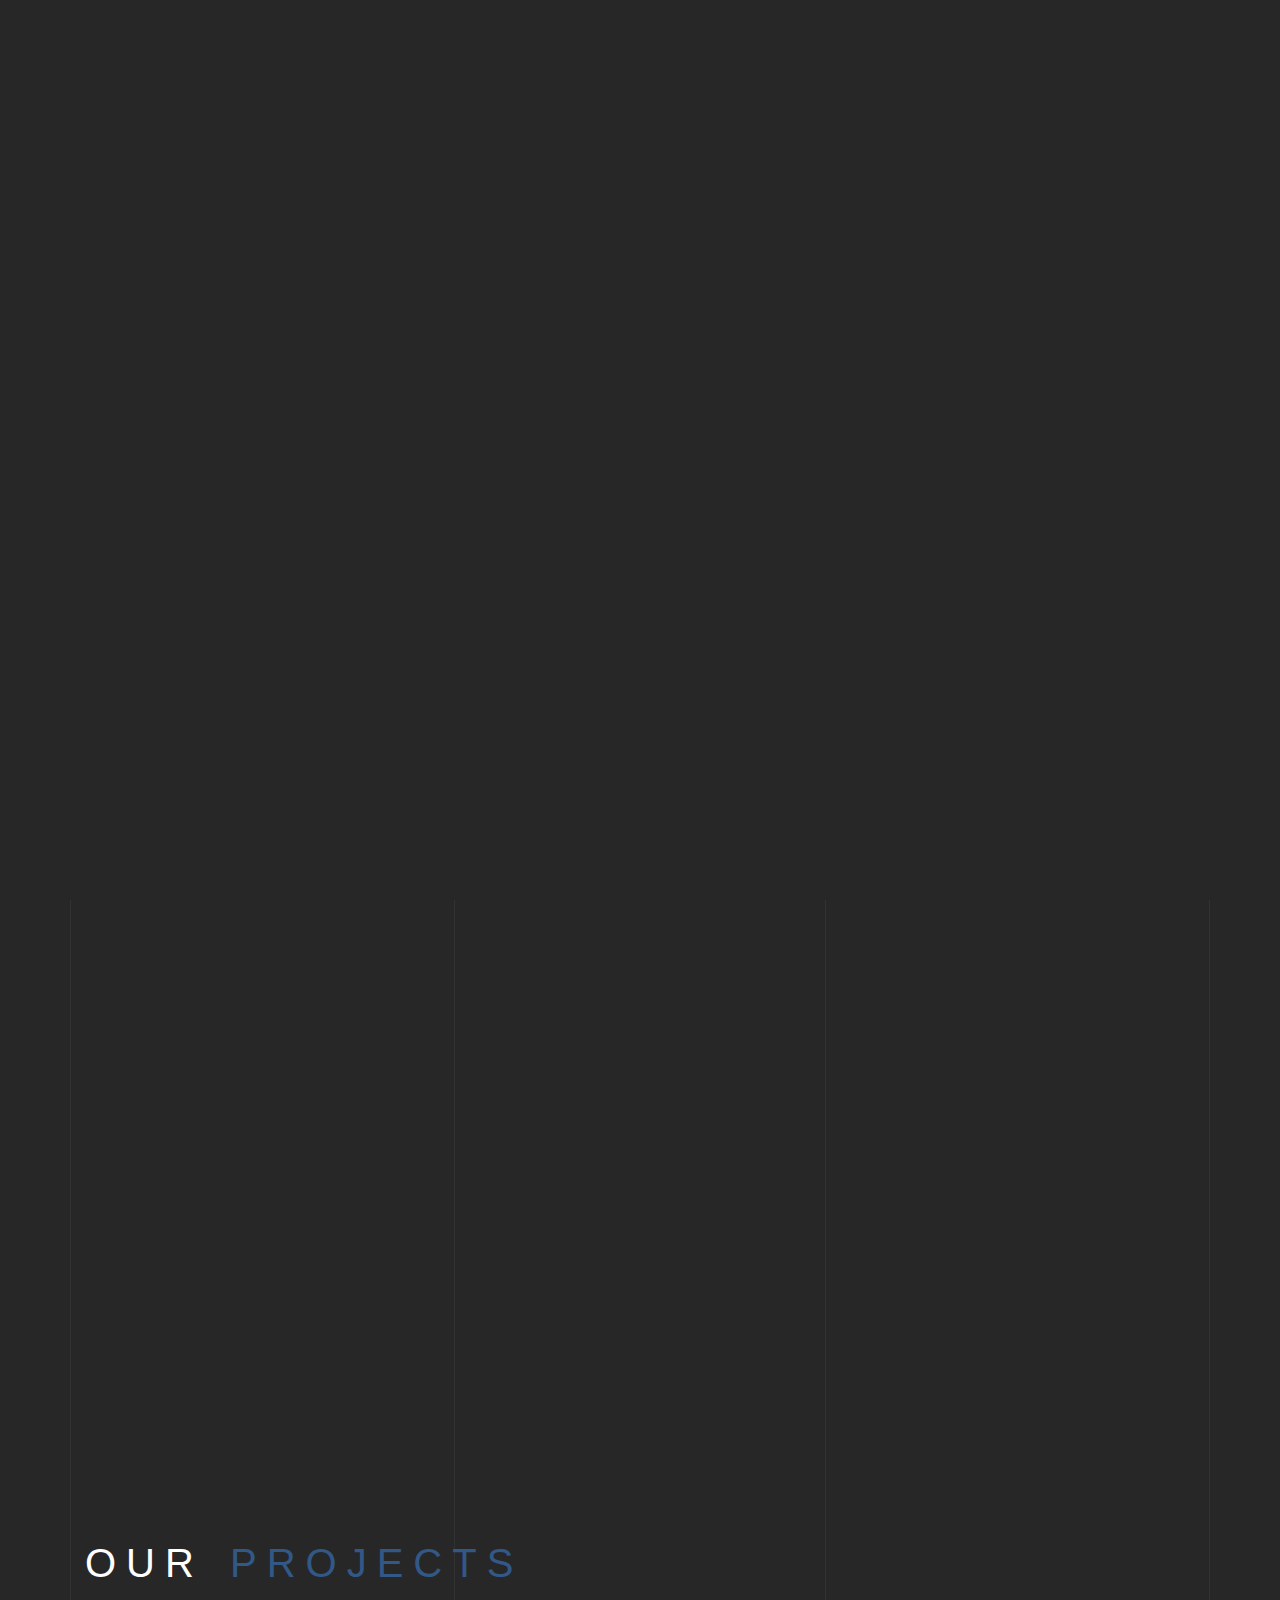
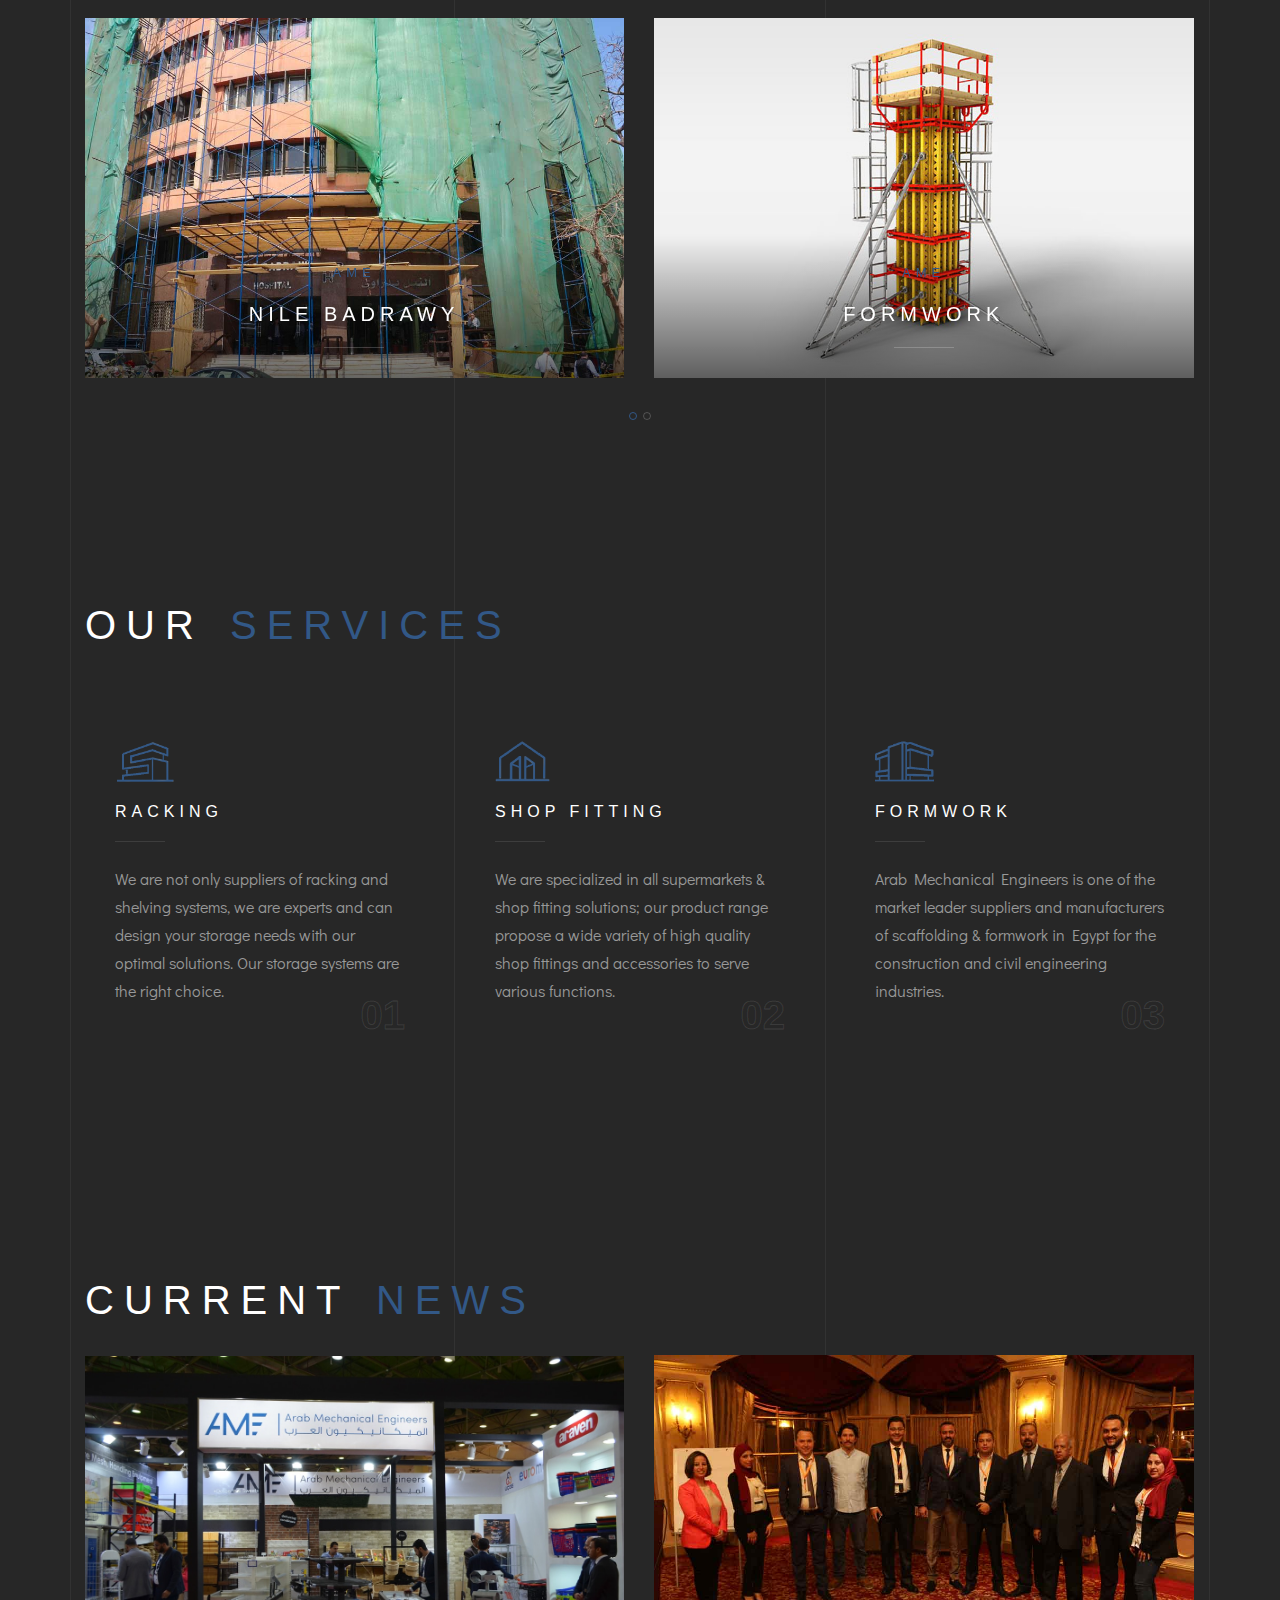
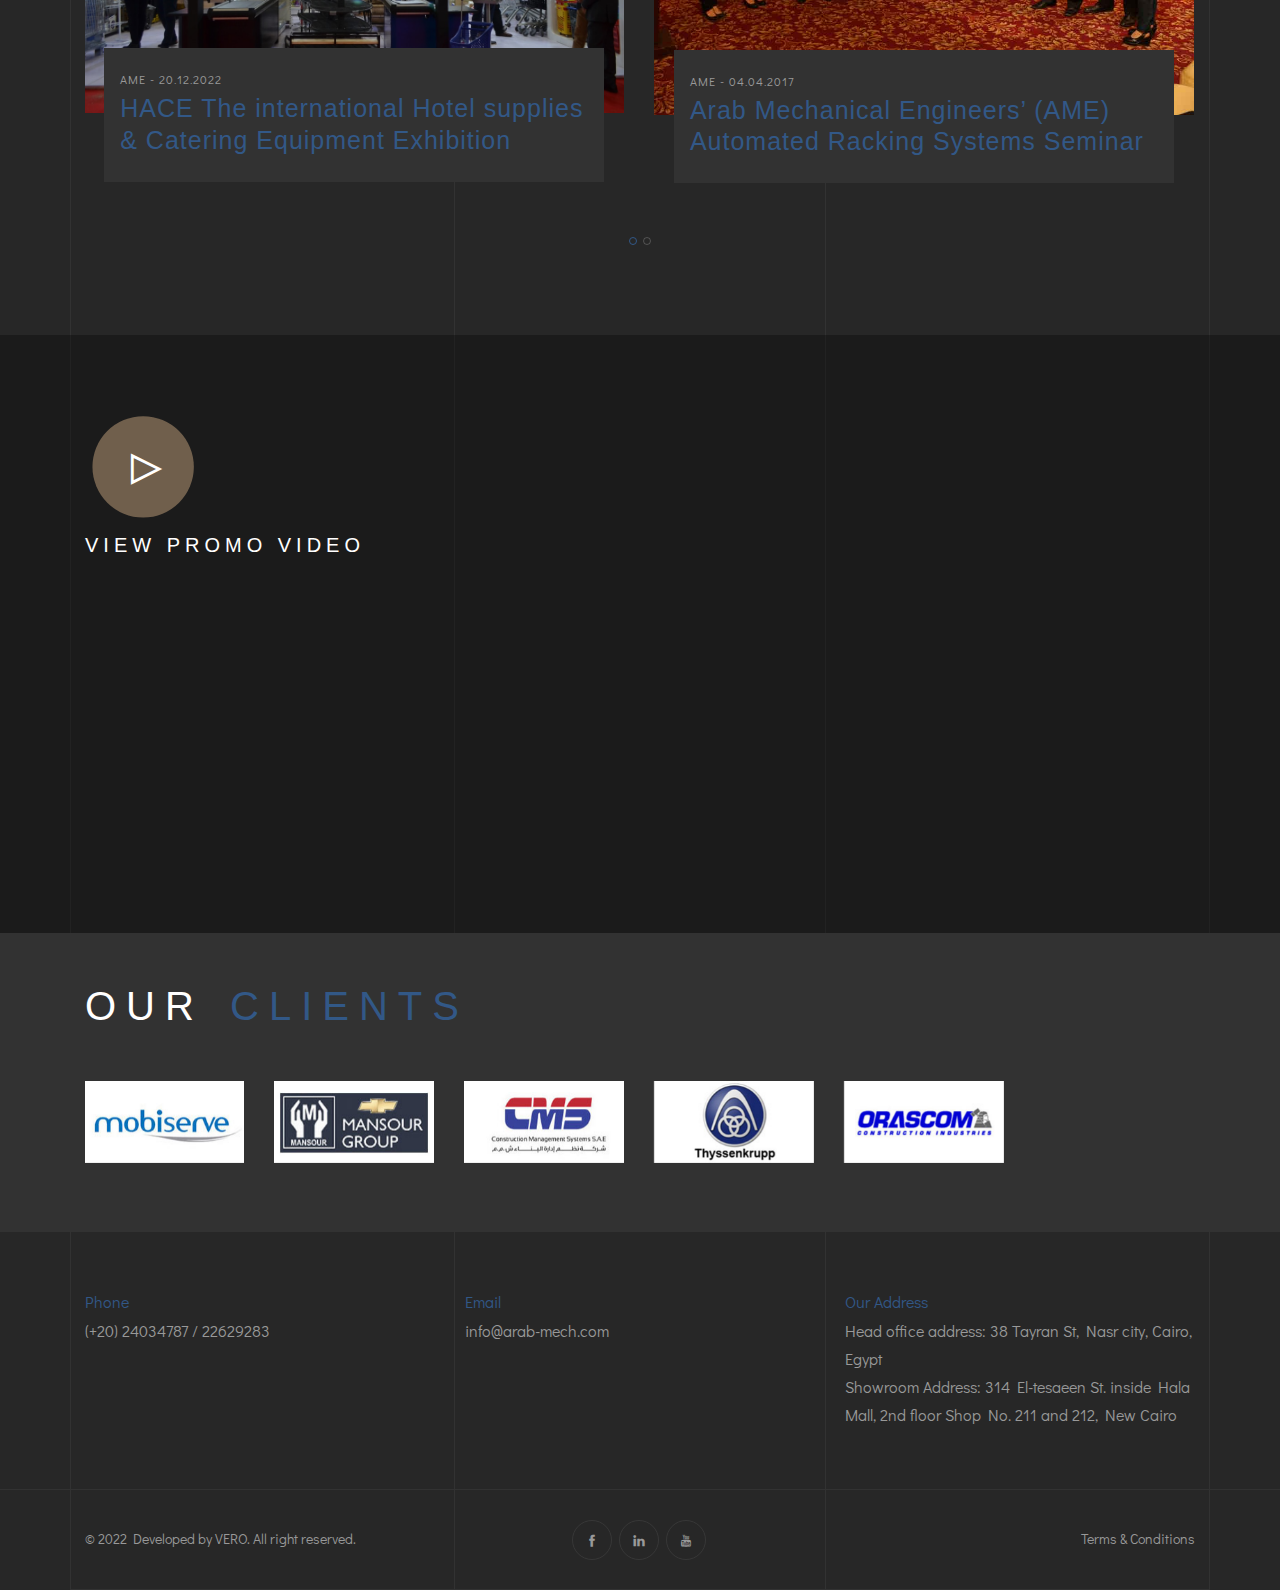
==== commit d2048e97: "theme color" ====
--- a/index.html
+++ b/index.html
@@ -81,71 +81,55 @@
     </div>
     <!-- Header -->
     <header class="bauen-header">
-        <!-- Logo -->
-        <div class="bauen-logo-wrap">
-            <div class="bauen-logo">
-                <a href="index.html" style="border-radius: 2px; background-color: #fff; padding: 20px 10px 10px 10px;"> 
-                    <img src="img/ame_logo.png" class="logo-img" alt="">
-                    <!-- <h2>AME<span></span></h2> -->
-                </a>
-            </div>
-        </div>
-        <!-- Menu Burger -->
-        <div class="text-right bauen-wrap-burger-wrap"> 
-            <a href="#" class="bauen-nav-toggle bauen-js-bauen-nav-toggle"><i></i></a> 
+        <div class="container">
+            <div class="row align-items-center">
+                <!-- Logo -->
+                <div class="col-6 col-md-6 bauen-logo-wrap">
+                    <a href="index.html" class="bauen-logo"><img src="img/ame_logo.png" alt=""></a>
+                </div>
+                <!-- Menu Burger -->
+                <div class="col-6 col-md-6 text-right bauen-wrap-burger-wrap"> <a href="#" class="bauen-nav-toggle bauen-js-bauen-nav-toggle"><i></i></a> </div>
+            </div>
         </div>
     </header>
     <!-- Slider -->
     <header class="header slider-fade">
         <div class="owl-carousel owl-theme">
             <!-- The opacity on the image is made with "data-overlay-dark="number". You can change it using the numbers 0-9. -->
-            <div class="text-left item bg-img" data-overlay-dark="3" data-background="img/slider/slide-1.jpg">
+            <div class="text-left item bg-img" data-overlay-dark="3" data-background="img/slider/1.jpg">
                 <div class="v-middle caption mt-30">
                     <div class="container">
                         <div class="row">
-                            <div class="col-md-8 offset-md-2">
-                                    <h1>Arab mechanical Engineers for industrial engineering</h1>
+                            <div class="col-md-7">
+                                    <h1>Innovate Desing in Toronto</h1>
                                     <p>Architecture viverra tellus nec massa dictum the euismoe.
                                         <br>Curabitur viverra the posuere aukue velit.
                                     </p>
-                                    <div class="butn-light mt-30 mb-30"><a href="https://1.envato.market/mDnXD" target="_blank"><span>Contact Us</span></a></div>
-                            </div>
-                        </div>
-                    </div>
-                </div>
-            </div>
-            <div class="text-left item bg-img" data-overlay-dark="4" data-background="img/slider/slide-2.jpg">
-                <!-- <div class="v-middle caption mt-30">
+                                    <div class="butn-light mt-30 mb-30">
+                                        <a href="https://1.envato.market/mDnXD" target="_blank"><span>Buy Now</span></a>
+                                    </div>
+                            </div>
+                        </div>
+                    </div>
+                </div>
+            </div>
+            <div class="text-left item bg-img" data-overlay-dark="4" data-background="img/slider/2.jpg">
+                <div class="v-middle caption mt-30">
                     <div class="container">
                         <div class="row">
-                            <div class="col-md-8 offset-md-2">
-                                    <h1>Arab mechanical Engineers for industrial engineering</h1>
+                            <div class="col-md-7">
+                                    <h1>Innovate Desing in Canada</h1>
                                     <p>Architecture viverra tellus nec massa dictum the euismoe.
                                         <br>Curabitur viverra the posuere aukue velit.
                                     </p>
-                                    <div class="butn-light mt-30 mb-30"><a href="https://1.envato.market/mDnXD" target="_blank"><span>Buy Now</span></a></div>
-                            </div>
-                        </div>
-                    </div>
-                </div> -->
-            </div>
-            <div class="text-left item bg-img" data-overlay-dark="4" data-background="img/slider/slide-3.jpg"></div>
-            <div class="text-left item bg-img" data-overlay-dark="4" data-background="img/slider/slide-4.jpg"></div>
-            <div class="text-left item bg-img" data-overlay-dark="4" data-background="img/slider/slide-5.jpg"></div>
-            <div class="text-left item bg-img" data-overlay-dark="4" data-background="img/slider/slide-6.jpg"></div>
-            <div class="text-left item bg-img" data-overlay-dark="4" data-background="img/slider/slide-7.jpg"></div>
-            <div class="text-left item bg-img" data-overlay-dark="4" data-background="img/slider/slide-8.jpg"></div>
-            <div class="text-left item bg-img" data-overlay-dark="4" data-background="img/slider/slide-9.jpg"></div>
-            <div class="text-left item bg-img" data-overlay-dark="4" data-background="img/slider/slide-10.jpg"></div>
-        </div>
-        <!-- Left Panel -->
-        <div class="left-panel">
-            <ul class="social-left clearfix">
-                <!-- <li><a href="#"><i class="ti-pinterest"></i></a></li> -->
-                <li><a href="https://www.youtube.com/channel/UCtH3Ok1WEF8PvKPOIs0p7Qg/" target="_blank"><i class="ti-youtube"></i></a></li>
-                <li><a href="https://arab-mech.com/#" target="_blank"><i class="ti-linkedin"></i></a></li>
-                <li><a href="https://www.facebook.com/ArabMechanicalEngineers/" target="_blank"><i class="ti-facebook"></i></a></li>
-            </ul>
+                                    <div class="butn-light mt-30 mb-30">
+                                        <a href="https://1.envato.market/mDnXD" target="_blank"><span>Buy Now</span></a>
+                                    </div>
+                            </div>
+                        </div>
+                    </div>
+                </div>
+            </div>
         </div>
     </header>
     <!-- Content -->
--- a/css/style.css
+++ b/css/style.css
@@ -118,7 +118,7 @@
 
 b {
     font-weight: 400;
-    color: #b19777;
+    color: #325887;
 }
 /* text field */
 button,
@@ -165,7 +165,7 @@
 input:focus,
 textarea:focus {
     border-bottom-width: 1px;
-    border-color: #b19777;
+    border-color: #325887;
 }
 input[type="submit"],
 input[type="reset"],
@@ -177,7 +177,7 @@
     line-height: 1.75em;
     -webkit-transition: background-color .15s ease-out;
     transition: background-color .15s ease-out;
-    background: #b19777;
+    background: #325887;
     border: 1px solid transparent;
 }
 input[type="submit"]:hover,
@@ -336,7 +336,7 @@
 .owl-theme .owl-dots .owl-dot.active span,
 .owl-theme .owl-dots .owl-dot:hover span {
     background: transparent;
-    border: 1px solid #b19777;
+    border: 1px solid #325887;
 }
 
 
@@ -348,7 +348,7 @@
     padding: 0 0 90px 0;
 }
 .section-padding h6 {
-    color: #b19777;
+    color: #325887;
     font-size: 20px;
     margin-bottom: 20px;
 }
@@ -364,12 +364,12 @@
     margin-bottom: 30px;
 }
 .section-title span {
-    color: #b19777;
+    color: #325887;
 }
 .section-title2 {
     font-size: 35px;
     font-weight: 300;
-    color: #b19777;
+    color: #325887;
     position: relative;
     line-height: 1.25em;
     margin-bottom: 30px;
@@ -411,7 +411,7 @@
     position: relative;
     z-index: 1021;
     float: left;
-    background: #272727;
+    /* background: #272727; */
     padding: 30px 45px;
 }
 .bauen-menu {}
@@ -481,7 +481,7 @@
     width: 100%;
 }
 .bauen-menu ul li a.active {
-    color: #b19777;
+    color: #325887;
 }
 .bauen-menu ul li a.active:after {
     height: 0px;
@@ -501,7 +501,7 @@
     transition: 0.3s;
 }
 .bauen-menu > ul > li.open > a {
-    color: #b19777;
+    color: #325887;
     text-decoration: none;
     position: relative;
     padding: 0;
@@ -532,7 +532,7 @@
 .bauen-menu ul ul li:hover > a,
 .bauen-menu ul ul li.open > a,
 .bauen-menu ul ul li.active > a {
-    color: #b19777;
+    color: #325887;
 }
 .bauen-menu ul ul ul li a {
     margin-left: 24px;
@@ -552,7 +552,7 @@
     font-size: 15px;
 }
 .bauen-menu-footer a {
-    color: #b19777;
+    color: #325887;
 }
 .separator {
     width: 16%;
@@ -579,6 +579,8 @@
     z-index: 900;
     width: 100%;
     padding-right: 11%;
+    padding-top: 10px;
+    padding-bottom: 10px;
 }
 .bauen-header .bauen-logo {
     line-height: 0;
@@ -590,8 +592,9 @@
     text-align: center
 }
 .bauen-header .bauen-logo img {
-    width: 280px;
+    width: 350px;
     margin-bottom: 5px;
+    margin-top: 15px;
 }
 
 
@@ -602,7 +605,7 @@
     display: block;
     width: 100%;
     position: relative;
-    color: #b19777;
+    color: #325887;
     letter-spacing: 9px;
     margin-bottom: 0;
 }
@@ -654,9 +657,15 @@
     line-height: 1em;
     padding: 0;
     color: #fff;
+    filter:  brightness(0) invert(1);
     font-size: 30px;
     font-family: 'Oswald', sans-serif;
     font-weight: 300;
+}
+
+.bauen-header.scrolled .bauen-logo img{
+    width: 300px;
+    margin-top: 5px !important;
 }
 
 .bauen-header.scrolled .bauen-logo  h2,
@@ -671,7 +680,7 @@
 
 .bauen-header.scrolled .bauen-nav-toggle {
     top: -1px !important;
-    margin-top: 25px;
+    margin-top: -10px;
 }
 .bauen-header.awake {
     -webkit-transition: .3s all ease;
@@ -714,7 +723,7 @@
     right: 0;
     display: none;
     border-bottom: none !important;
-    margin-top: 60px;
+    margin-top: 0px;
 }
 .bauen-nav-toggle:hover i:before {
     top: -7px;
@@ -787,6 +796,7 @@
 .header {
     min-height: 100vh;
     overflow: hidden;
+    
 }
 .header .caption .o-hidden {
     display: inline-block;
@@ -928,8 +938,8 @@
 .owl-theme .owl-nav [class*=owl-]:hover {
     transform: scale(0.9);
     background: transparent;
-    border: 1px solid #b19777;
-    color: #b19777;
+    border: 1px solid #325887;
+    color: #325887;
 }
 @media screen and (max-width: 768px) {
     .owl-nav {
@@ -997,8 +1007,8 @@
     transition: all .4s;
 }
 .social-left li a:hover {
-    color: #b19777;
-    border: 1px solid #b19777;
+    color: #325887;
+    border: 1px solid #325887;
 }
 @media (max-width: 1259.98px) {
     .left-panel {
@@ -1036,7 +1046,7 @@
     font-size: 10px;
 }
 .banner-header h5 {
-    color: #b19777;
+    color: #325887;
     font-size: 17px;
     font-family: 'Oswald', sans-serif;
     font-weight: 400;
@@ -1046,7 +1056,7 @@
     font-size: 40px;
     font-family: 'Oswald', sans-serif;
     font-weight: 400;
-    color: #b19777;
+    color: #325887;
     position: relative;
     margin-bottom: 10px;
     line-height: 1.2em;
@@ -1060,7 +1070,7 @@
     animation-delay: 1s;
 }
 .banner-header p a {
-    color: #b19777;
+    color: #325887;
 }
 @media screen and (max-width: 767px) {
     .banner-header {
@@ -1073,7 +1083,7 @@
         margin-bottom: 10px;
     }
     .banner-header h6 a:hover {
-        color: #b19777;
+        color: #325887;
     }
     .banner-header h6 i {
         margin: 0 15px;
@@ -1223,7 +1233,7 @@
 }
 .team .info .social a {
     font-size: 15px;
-    color: #b19777;
+    color: #325887;
     margin: 0 5px;
 }
 .team .info .social a:hover {
@@ -1275,7 +1285,7 @@
     display: inline;
     margin-right: 3px;
     position: relative;
-    color: #b19777;
+    color: #325887;
     font-weight: 400;
     font-size: 16px;
     line-height: 26px
@@ -1332,7 +1342,7 @@
     border-radius: 50%;
 }
 .team-details .content .social-icons.square li a:hover {
-  border: 1px solid #b19777;
+  border: 1px solid #325887;
 }
 @media only screen and (max-width: 480px) {
 .team-details .content .info-list li {
@@ -1459,7 +1469,7 @@
     top: 0;
     right: -20px;
     bottom: 0;
-    background: #b19777;
+    background: #325887;
     border-radius: 0;
     opacity: 0;
     transition: all 0.3s ease;
@@ -1561,7 +1571,7 @@
 .projects .item .con h6,
 .projects .item .con h6 a {
     position: relative;
-    color: #b19777;
+    color: #325887;
     font-size: 13px;
     font-weight: 400;
     margin-top: 0px;
@@ -1589,7 +1599,7 @@
     font-size: 20px;
 }
 .projects .item .con i:hover {
-    color: #b19777;
+    color: #325887;
 }
 .projects .item .con .butn-light {
     margin-left: 0;
@@ -1598,7 +1608,7 @@
     padding: 11px 30px;
 }
 .projects .item .con .butn-light:hover {
-    border-color: #b19777;
+    border-color: #325887;
 }
 /* line animation */
 .projects .item .line {
@@ -1645,7 +1655,7 @@
 }
 
 .projects-prev-next a:hover {
-    color: #b19777;
+    color: #325887;
 }
 .projects-prev-next .projects-prev-next-left a i {
   margin-right: 5px;
@@ -1737,7 +1747,7 @@
 .project-masonry-wrapper .project-masonry-item-category {
     font-size: 14px;
     line-height: 1.5em;
-    color: #b19777;
+    color: #325887;
     font-weight: 300;
     letter-spacing: 5px;
     text-transform: uppercase;
@@ -1797,7 +1807,7 @@
     margin-right: 0;
 }
 .bauen-project-filter li.active {
-    color: #b19777;
+    color: #325887;
     content: "";
     left: 0;
     bottom: -4px;
@@ -1807,7 +1817,7 @@
     transition: 700ms cubic-bezier(0.17, 0.67, 0, 1.01);
 }
 .bauen-project-filter li:hover {
-    color: #b19777;
+    color: #325887;
 }
 .bauen-project-wrap {
     padding-bottom: 90px;
@@ -1833,7 +1843,7 @@
     margin-bottom: 0px;
 }
 .bauen-project-wrap p {
-    color: #b19777;
+    color: #325887;
     font-family: 'Oswald', sans-serif;
     font-size: 13px;
     font-weight: 300;
@@ -1852,7 +1862,7 @@
     margin-right: 20px;
 }
 .bauen-project-link {
-    color: #b19777;
+    color: #325887;
     font-size: 17px;
     font-weight: 400;
     position: relative;
@@ -1867,7 +1877,7 @@
     display: inline-block;
     width: 80px;
     height: 1px;
-    background: #b19777;
+    background: #325887;
     position: absolute;
     left: 0;
     bottom: 15px;
@@ -1875,7 +1885,7 @@
 }
 .bauen-project-link:before:hover {
     padding-left: 5px;
-    color: #b19777;
+    color: #325887;
     transition: all 0.3s ease-in-out;
 }
 .bauen-project-link i {
@@ -1890,11 +1900,11 @@
 }
 .bauen-project-link:hover i {
     padding-left: 5px;
-    color: #b19777;
+    color: #325887;
     transition: all 0.3s ease-in-out;
 }
 .bauen-project-link:hover {
-    color: #b19777;
+    color: #325887;
 }
 @media (max-width: 991px) {
     .bauen-project-wrap {
@@ -1976,7 +1986,7 @@
     text-transform: uppercase;
 }
 .projects4 .caption h6 {
-    color: #b19777;
+    color: #325887;
     font-family: 'Oswald', sans-serif;
     font-size: 13px;
     font-weight: 300;
@@ -2031,7 +2041,7 @@
     margin-right: 0;
 }
 .bauen-gallery-filter li.active {
-    color: #b19777;
+    color: #325887;
     content: "";
     left: 0;
     bottom: -4px;
@@ -2041,7 +2051,7 @@
     transition: 700ms cubic-bezier(0.17, 0.67, 0, 1.01);
 }
 .bauen-gallery-filter li:hover {
-    color: #b19777;
+    color: #325887;
 }
 .gallery-masonry-wrapper .gallery-masonry-item-img-link {
   display: block;
@@ -2100,7 +2110,7 @@
 .gallery-masonry-wrapper .gallery-masonry-item-category {
     font-size: 14px;
     line-height: 1.5em;
-    color: #b19777;
+    color: #325887;
     font-weight: 300;
     letter-spacing: 5px;
     text-transform: uppercase;
@@ -2305,10 +2315,10 @@
     z-index: 0;
 }
 .play-button.color {
-    color: #b19777;
+    color: #325887;
 }
 .play-button.color .circle-fill circle {
-    fill: #b19777;
+    fill: #325887;
 }
 
 /* video gallery */
@@ -2341,7 +2351,7 @@
 .video-gallery-polygon:hover {
     background: #fff;
     border: 1px solid #fff;
-    color: #b19777;
+    color: #325887;
 }
 
 /* testimonials style */
@@ -2412,7 +2422,7 @@
     padding-top: 7px;
     font-weight: 400;
     font-family: 'Didact Gothic', sans-serif;
-    color: #b19777;
+    color: #325887;
 }
 .testimonials .item .info span {
     font-size: 16px;
@@ -2424,7 +2434,7 @@
     float: right;
 }
 .testimonials .item .info i {
-    color: #b19777;
+    color: #325887;
     font-size: 10px;
 }
 
@@ -2479,7 +2489,7 @@
     position: relative;
 }
 .bauen-blog .item .con .category a:hover {
-    color: #b19777;
+    color: #325887;
 }
 .bauen-blog .item .con .category a:last-child {
     margin-right: 0;
@@ -2489,7 +2499,7 @@
 }
 .bauen-blog .item .con h5,
 .bauen-blog .item .con h5 a {
-    color: #b19777;
+    color: #325887;
     font-size: 25px;
     font-family: 'Oswald', sans-serif;
     font-weight: 300;
@@ -2498,7 +2508,7 @@
 }
 .bauen-blog .item .con h5:hover,
 .bauen-blog .item .con h5 a:hover {
-    color: #b19777;
+    color: #325887;
 }
 .bauen-blog .item .con p {
     color: #fff;
@@ -2543,7 +2553,7 @@
 .bauen-blog2 .content .date h3 {
     font-size: 65px;
     font-weight: 500;
-    color: #b19777;
+    color: #325887;
     margin-bottom: 0px;
 }
 .bauen-blog2 .content .date h6 {
@@ -2573,7 +2583,7 @@
   font-weight: 300;
   letter-spacing: 2px;
   text-transform: uppercase;
-  color: #b19777;
+  color: #325887;
   padding-left: 40px;
   position: relative;
 }
@@ -2581,7 +2591,7 @@
   content: '';
   width: 30px;
   height: 1px;
-  background: #b19777;
+  background: #325887;
   position: absolute;
   top: 50%;
   left: 0px;
@@ -2597,7 +2607,7 @@
     text-transform: uppercase;
 }
 .bauen-blog2 .content .info .tags {
-  color: #b19777;
+  color: #325887;
 }
 @media screen and (max-width: 991px) {
     .bauen-blog2 .content {
@@ -2667,7 +2677,7 @@
     font-weight: 400;
 	font-size: 12px;
     letter-spacing: 2px;
-    color: #b19777;
+    color: #325887;
     font-family: 'Didact Gothic', sans-serif;
     text-transform: uppercase;
 	margin-bottom: 5px;
@@ -2684,7 +2694,7 @@
     color: #fff;
 }
 .bauen-blog3 .post-cont h5 a:hover {
-    color: #b19777;
+    color: #325887;
 }
 .bauen-blog3 .post-cont .date {
     margin-top: 0px;
@@ -2695,7 +2705,7 @@
 	margin-bottom: 5px;
 }
 .bauen-blog3 .post-cont .date a {
-    color: #b19777;
+    color: #325887;
 }
 .bauen-blog3 .post-cont i {
     color: #777;
@@ -2723,10 +2733,10 @@
     color: #999;
 }
 .blog-sidebar .widget ul li a.active {
-    color: #b19777;
+    color: #325887;
 }
 .blog-sidebar .widget ul li a:hover {
-    color: #b19777;
+    color: #325887;
 }
 .blog-sidebar .widget ul li:last-child {
     margin-bottom: 0;
@@ -2786,7 +2796,7 @@
 .blog-sidebar .tags li {
     margin: 3px !important;
     padding: 6px 16px;
-    background-color: #b19777;
+    background-color: #325887;
     color: #fff !important;
     float: left;
 }
@@ -2832,13 +2842,13 @@
     opacity: 1;
     text-decoration: none;
     background: transparent;
-    border: 1px solid #b19777;
-    color: #b19777;
+    border: 1px solid #325887;
+    color: #325887;
 }
 .bauen-pagination-wrap li a.active {
     background-color: transparent;
-    border: 1px solid #b19777;
-    color: #b19777;
+    border: 1px solid #325887;
+    color: #325887;
 }
 @media screen and (max-width: 768px) {
     .bauen-pagination-wrap {
@@ -2859,7 +2869,7 @@
 }
 .bauen-comment-section h3 {
     font-size: 16px;
-    color: #b19777;
+    color: #325887;
     font-family: 'Didact Gothic', sans-serif;
     font-weight: 400;
 }
@@ -2891,7 +2901,7 @@
 }
 .bauen-repay {
     font-size: 14px;
-    color: #b19777;
+    color: #325887;
     margin: 0;
     font-weight: 400;
 }
@@ -2914,7 +2924,7 @@
     font-weight: 300;
     font-family: 'Oswald', sans-serif;
     text-transform: uppercase;
-    background: #b19777;
+    background: #325887;
     color: #fff;
     padding: 13px 30px;
     margin: 0;
@@ -3024,14 +3034,14 @@
     transition: all .4s;
 }
 .main-footer .abot .social-icon a:hover {
-    border: 1px solid #b19777;
+    border: 1px solid #325887;
     background: transparent;
-    color: #b19777;
+    color: #325887;
 }
 .main-footer .fothead h6 {
     margin-bottom: 0px;
     font-family: 'Oswald', sans-serif;
-    color: #b19777;
+    color: #325887;
     font-size: 17px;
 }
 .main-footer .fotcont .fothead h6 {
@@ -3064,7 +3074,7 @@
     margin-top: 7px;
 }
 .main-footer .sub-footer p a:hover {
-    color: #b19777;
+    color: #325887;
 }
 .main-footer .sub-footer p.right {
     text-align: right;
@@ -3144,7 +3154,7 @@
     right: 100%;
     height: 100%;
     width: 100%;
-    background: #b19777;
+    background: #325887;
 }
 .pace.pace-inactive {
     width: 100vw;
@@ -3204,7 +3214,7 @@
     -webkit-transform: translate(-50%, -50%);
     -ms-transform: translate(-50%, -50%);
     transform: translate(-50%, -50%);
-    color: #b19777;
+    color: #325887;
     font-family: 'Oswald', sans-serif;
     z-index: 9999;
 }
@@ -3286,10 +3296,10 @@
     box-shadow: inset 0 0 0 1px rgba(255, 255, 255, 0.2);
 }
 .progress-wrap::after {
-    color: #b19777;
+    color: #325887;
 }
 .progress-wrap svg.progress-circle path {
-    stroke: #b19777;
+    stroke: #325887;
 }
 
 
@@ -3324,7 +3334,7 @@
     font-family: 'Oswald', sans-serif;
 }
 .accordion-box .block .acc-btn .count {
-  color: #b19777;
+  color: #325887;
   padding-right: 3px;
 }
 .accordion-box .block .acc-btn:before {
@@ -3334,7 +3344,7 @@
     height: 30px;
     font-size: 14px;
     font-weight: normal;
-    color: #b19777;
+    color: #325887;
     line-height: 30px;
     content: "\e61a";
     font-family: "Themify";
@@ -3342,7 +3352,7 @@
 }
 .accordion-box .block .acc-btn.active {
   background-color: #323232;
-    color: #b19777;
+    color: #325887;
 }
 .accordion-box .block .acc-btn.active:before {
   color: "Themify";
@@ -3400,7 +3410,7 @@
     left: 0;
     transform: translateY(-50%);
     font-size: 15px;
-    color: #b19777;
+    color: #325887;
 }
 .pricing-card-list li i.unavailable {
   color: #999;
@@ -3409,7 +3419,7 @@
   opacity: 1;
 }
 .pricing-card:hover i {
-  color: #b19777;
+  color: #325887;
 }
 .pricing-card-name {
       line-height: 1;
@@ -3417,7 +3427,7 @@
     font-size: 16px;
     text-transform: uppercase;
     font-family: 'Oswald', sans-serif;
-    color: #b19777;
+    color: #325887;
     margin-bottom: 20px;
     letter-spacing: 5px;
     font-weight: 300;
@@ -3438,7 +3448,7 @@
     font-weight: 300;
     font-family: 'Oswald', sans-serif;
     text-transform: uppercase;
-    background: #b19777;
+    background: #325887;
     color: #fff;
     padding: 13px 30px;
     margin: 0;
@@ -3561,8 +3571,8 @@
   text-align: left;
 }
 .process .item .cont:hover {
-  background-color: #b19777;
-  border: 1px solid #b19777;
+  background-color: #325887;
+  border: 1px solid #325887;
 }
 .process .item .cont:hover h6 {
   color: #fff;
@@ -3571,7 +3581,7 @@
   color: #fff;
 }
 .process .item .icon {
-    color: #b19777;
+    color: #325887;
     font-size: 30px;
     width: 80px;
     height: 80px;
@@ -3662,7 +3672,7 @@
     margin-bottom: 30px;
 }
 .comming h6 {
-    color: #b19777;
+    color: #325887;
     font-size: 13px;
     font-family: 'Oswald', sans-serif;
     font-weight: 300;
@@ -3707,14 +3717,14 @@
     width: 100%;
     padding: 11px 50px 11px 11px;
     background-color: transparent;
-    border: 1px solid #b19777;
+    border: 1px solid #325887;
     border-radius: 0px;
     color: #fff;
     margin-bottom: 15px;
 	outline: none;
 }
 .comming form button {
-    background-color: #b19777;
+    background-color: #325887;
     padding: 8px 20px;
     border-radius: 0px;
     color: #fff;
@@ -3748,7 +3758,7 @@
 	letter-spacing: 5px;
 }
 .go-back a:hover {
-	color: #b19777;
+	color: #325887;
 }
 .go-back a span{
 	transition: all .5s;
@@ -3792,13 +3802,11 @@
     }
     .bauen-header .bauen-logo img {
         margin-bottom: 0px;
+        margin-top: 25px;
     }
     .bauen-header .bauen-logo  h2,
     .bauen-header .bauen-logo  h2 span {
     display: none;
-    }
-    .bauen-header {
-        background-color: #272727;
     }
     .bauen-nav-toggle {
         margin-top: 25px;
